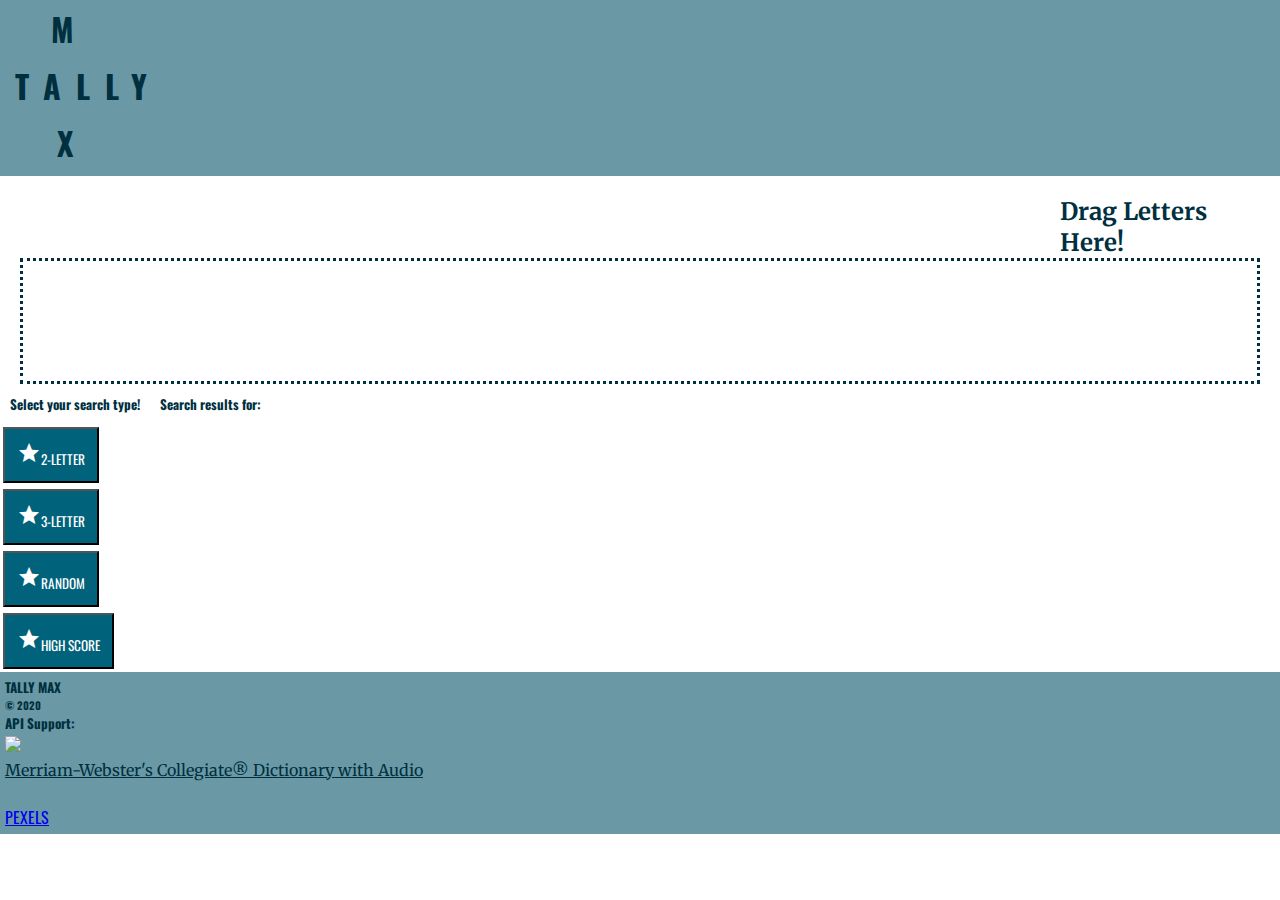
==== index.html @ f96a734f "files cleaned up" ====
<!DOCTYPE html>
<html lang="en">

<head>
    <meta charset="UTF-8">
    <meta name="viewport" content="width=device-width, initial-scale=1.0">
    <!-- Google Material Icons -->
    <link rel="stylesheet" href="https://fonts.googleapis.com/icon?family=Material+Icons">
    <!-- Materialize v0.97.3 -->
    <link rel="stylesheet" href="https://cdnjs.cloudflare.com/ajax/libs/materialize/0.97.3/css/materialize.min.css">
    <!-- Oswald Google Font -->
    <link href="https://fonts.googleapis.com/css2?family=Oswald:wght@400&display=swap" rel="stylesheet">
    <!-- Merriweather Google Font -->
    <link href="https://fonts.googleapis.com/css2?family=Merriweather:ital,wght@0,400&display=swap" rel="stylesheet">
    <link rel="stylesheet" href="./assets/css/styles.css" />
    <title>Scrabble-Word-Generator</title>
</head>

<body>
    <header>
        <div>
            <h1 class="m">M</h1>
            <h1 class="tally">TALLY</h1>
            <h1 class="x">X</h1>
        </div>
    </header>
    <!-- class="card-panel center-align row z-depth-1" -->
    <main>
        <!-- START KEYBOARD CONTAINER: includes keyboard and drop zone-->
        <div id='container' >
            <div id="keyboard" class="card horizontal">
                <div class="row container-1 sortable1">
                    <div class="col s1 letter tiles" id="a" data-letter="a"></div>
                    <div class="col s1 letter tiles" id="b" data-letter="b"></div>
                    <div class="col s1 letter tiles" id="c" data-letter="c"></div>
                    <div class="col s1 letter tiles" id="d" data-letter="d"></div>
                    <div class="col s1 letter tiles" id="e" data-letter="e"></div>
                    <div class="col s1 letter tiles" id="f" data-letter="f"></div>
                    <div class="col s1 letter tiles" id="g" data-letter="g"></div>
                    <div class="col s1 letter tiles" id="h" data-letter="h"></div>
                    <div class="col s1 letter tiles" id="i" data-letter="i"></div>
                </div>
                <div class="row container-1 sortable2">
                    <div class="col s1 letter tiles" id="j" data-letter="j"></div>
                    <div class="col s1 letter tiles" id="k" data-letter="k"></div>
                    <div class="col s1 letter tiles" id="l" data-letter="l"></div>
                    <div class="col s1 letter tiles" id="m" data-letter="m"></div>
                    <div class="col s1 letter tiles" id="n" data-letter="n"></div>
                    <div class="col s1 letter tiles" id="o" data-letter="o"></div>
                    <div class="col s1 letter tiles" id="p" data-letter="p"></div>
                    <div class="col s1 letter tiles" id="q" data-letter="q"></div>
                    <div class="col s1 letter tiles" id="r" data-letter="r"></div>
                </div>
                <div class="row container-1 sortable3">
                    <div class="col s1 letter tiles" id="s" data-letter="s"></div>
                    <div class="col s1 letter tiles" id="t" data-letter="t"></div>
                    <div class="col s1 letter tiles" id="u" data-letter="u"></div>
                    <div class="col s1 letter tiles" id="v" data-letter="v"></div>
                    <div class="col s1 letter tiles" id="w" data-letter="w"></div>
                    <div class="col s1 letter tiles" id="x" data-letter="x"></div>
                    <div class="col s1 letter tiles" id="y" data-letter="y"></div>
                    <div class="col s1 letter tiles" id="z" data-letter="z"></div>
                    <!-- <div class="col s1 letter tiles" id="empty"></div> -->
                </div>
                <div>
                    <p class="todo">Drag Letters Here!</p>
                </div>
                <div class="row container-1 dropped sortable4 space"></div>
            </div>

            <!-- START SEARCH-BUTTONS CONTAINER -->
            <div class='search-type row'>
                <h5 class='subtitle'>Select your search type!</h5>
                <div class='search center-align col s6 m3 l3'>
                    <button id="twoLetterBtn" class="waves-effect searchbtn"><i
                            class="material-icons left">grade</i>2-LETTER</button></td>
                </div>
                <div class='search center-align col s6 m3 l3'>
                    <button id="threeLetterBtn" class="waves-effect searchbtn"><i
                            class="material-icons left">grade</i>3-LETTER</button></td>
                </div>
                <div class='search center-align col s6 m3 l3'>
                    <button id="randomLetterBtn" class="waves-effect searchbtn"><i
                            class="material-icons left">grade</i>RANDOM</button></td>
                </div>
                <div class='search center-align col s6 m3 l3'>
                    <button id="highScoreBtn" class="waves-effect searchbtn"><i
                            class="material-icons left">grade</i>HIGH SCORE</button></td>
                </div>
            </div>

            <!-- START RESULTS CONTAINER: words resulting from search are listed here -->
            <div class="row">
                <div class='col valign-wrapper results-title'>
                    <h5 class='valign subtitle'>Search results for: <span id="search-content"></span></h5>
                </div>
                <ul class="collapsible popout col s12 m12 l12" id="results-container" data-collapsible='accordion'></ul>
            </div>
        </div>

        <!-- MODAL -->

        <!-- Trigger/Open The Modal -->
        <!-- <button class="btn-floating waves-effect waves-light red disabled" id="info-btn">Info</button> -->

        <!-- The Modal -->
        <div id="myModal" class="modal">
            <!-- When the user clicks the button, open the modal  -->
            <!-- <button onclick="displayImg()"></button> -->
            <!-- <span><img id="info-icon" src="assets/iconfinder_Information_Circle_4781829.png"></span> -->
            <!-- Modal content -->
            <div class="modal-content">
                <div class="modal-header">
                    <span class="close">&times;</span>
                    <h4>Powered by Pexel</h4>
                </div>
                <div class="modal-body" id="img-body">
                    <!-- <img>Image HERE</img> -->
                </div>
                <div class="modal-footer" id="ph-body">
                    <span class="close">&times;</span>
                    <h5>Photographer: </h5>
                </div>
            </div>
        </div>

        <!-- START IMAGE CONTAINER: image selected from results list by user is displayed here
        <div class="container" id="images">
            <button onclick="showImage()"></button>
        </div> -->

    </main>

    <!--  FOOTER  -->
    <footer class='page-footer'>
        <div class='row'>
            <div class='col s3 m4 l6'>
                <h5>TALLY MAX</h5>
                <h6>© 2020</h6>
            </div>
            <div class='col s9 m8 l6'>
                <h5>API Support:</h5>
                <a id='mwtext' href="https://www.dictionaryapi.com/products/api-collegiate-dictionary">
                    <img id='mwlogo' src="assets/MWLogo_LightBG_120X120_2x.png"><br />
                    Merriam-Webster's Collegiate® Dictionary with Audio</a><br />
                <a href="https://www.pexels.com/api/"><br />
                    <!-- <img id='pexelLogo' src="assets/Pexels-logo.png"> -->
                    PEXELS</a>
            </div>
        </div>
    </footer>

    <!--JavaScript at end of body for optimized loading-->

    <script type="text/javascript" src="https://code.jquery.com/jquery-2.1.1.min.js"></script>
    <script src="https://code.jquery.com/jquery-1.12.4.js"></script>
    <script src="https://code.jquery.com/ui/1.12.1/jquery-ui.js"></script>
    <script src="https://cdnjs.cloudflare.com/ajax/libs/materialize/0.97.3/js/materialize.min.js"></script>
    <script src="https://cdnjs.cloudflare.com/ajax/libs/jqueryui-touch-punch/0.2.3/jquery.ui.touch-punch.min.js"></script>
    <!-- <script type="text/javascript" src="https://www.pureexample.com/js/lib/jquery.ui.touch-punch.min.js"></script> -->
    <script src='projectSupport/smkeys.js'></script>
    <script src="assets/js/dict.js"></script>
    <script src="assets/js/script.js"></script>

</body>

</html>
---- assets/css/styles.css ----
* {
    margin: 0;
    padding: 0;
}

:root {
    --dark: #00303f;
    --dblue: #01627B;
    --lblue: #6A99A5;
    --red: #D15362ff;
    --grey:#bcbdbd;
    --keys3: #e1c596;
    --primary: 'Oswald', sans-serif;
    --secondary: 'Merriweather', serif;
}

header, footer.page-footer {
    background-color: var(--lblue);
    color: var(--dark);
    font-family: var(--primary);
    padding: 5px;
}

main {
    font-family: var(--secondary);
    color: var(--dark);
}

h1.m {
    margin: 0;
    padding: 0 0 0 46px;
}

h1.tally {
    margin: 10px;
    letter-spacing: 15px;
}

h1.x {
    margin: 0;
    padding: 0 0 5px 52px;
}

.results-list {
    font-family: var(--secondary);
    color: var(--dark);
}

li.col {
    margin: 0;
    padding: 0;
}

.collapsible-header:hover {
    color: var(--red);
    background-color: var(--grey);
}

.collapsible-header.active {
    background-color: var(--lblue);
    color: white;
    font-weight: bold;
}

div.collapsible-body {
    padding: 10px;
}

div.col.valign-wrapper {
    padding: 0;
}

.subtitle {
    font-family: var(--primary);
    color: var(--dark);
    padding: 10px;
}

button.waves-effect.searchbtn {
    background-color: var(--dblue);
    font-family: var(--primary);
    color: white;
    padding: 12px;
    margin: 3px
}

.btn-floating.waves-effect.waves-light {
    background-color: var(--red);
}

img#audio-icon {
    width: 32px;
    padding: 4px 0 0 4px;
}

img#mwlogo {
    width: 100px;
}

img#imgBtn {
    width: 32px;
    padding: 4px 0 0 4px;
}

a#mwtext {
    color: var(--dark);
    font-family: var(--secondary);
}

a#mwtext:hover {
    color: var(--red);
}

#container {
    display: flex;
    flex-wrap: wrap;
}

.space {
    border: dotted;
    border-color: var(--dark);
    margin-left: 0;
}

#keyboard {
    margin-left: 0;
    padding: 20px 20px 0 20px;
    list-style: none;
    width: 100%;
}

.tiles {
    float: left;
    -webkit-box-sizing: border-box;
    -moz-box-sizing: border-box;
    box-sizing: border-box;
    padding: 0 0.75rem;
    height: 130px;
    width: 40px;
}
.dropZone {
    background: lightgray;
}
#a {
    background-image: url("images/A.svg");
    background-size: cover;
}
#b {
    background-image: url("images/B.svg");
    background-size: cover;
}
#c {
    background-image: url("images/C.svg");
    background-size: cover;
}
#d {
    background-image: url("images/D.svg");
    background-size: cover;
}
#e {
    background-image: url("images/E.svg");
    background-size: cover;
}
#f {
    background-image: url("images/F.svg");
    background-size: cover;
}
#g {
    background-image: url("images/G.svg");
    background-size: cover;
}
#h {
    background-image: url("images/H.svg");
    background-size: cover;
}
#i {
    background-image: url("images/I.svg");
    background-size: cover;
}
#j {
    background-image: url("images/J.svg");
    background-size: cover;
}
#k {
    background-image: url("images/K.svg");
    background-size: cover;
}
#l {
    background-image: url("images/L.svg");
    background-size: cover;
}
#m {
    background-image: url("images/M.svg");
    background-size: cover;
}
#n {
    background-image: url("images/N.svg");
    background-size: cover;
}
#o {
    background-image: url("images/O.svg");
    background-size: cover;
}
#p {
    background-image: url("images/P.svg");
    background-size: cover;
}
#q {
    background-image: url("images/Q.svg");
    background-size: cover;
}
#r {
    background-image: url("images/R.svg");
    background-size: cover;
}
#s {
    background-image: url("images/S.svg");
    background-size: cover;
}
#t {
    background-image: url("images/T.svg");
    background-size: cover;
}
#u {
    background-image: url("images/U.svg");
    background-size: cover;
}
#v {
    background-image: url("images/V.svg");
    background-size: cover;
}
#w {
    background-image: url("images/W.svg");
    background-size: cover;
}
#x {
    background-image: url("images/X.svg");
    background-size: cover;
}
#y {
    background-image: url("images/Y.svg");
    background-size: cover;
}
#z {
    background-image: url("images/Z.svg");
    background-size: cover;
}
.dragging {
    border: solid 5px;
    border-color: var(--dark);
}
.gray {
    filter: grayscale(100%);
}
.dropped {
    border: dotted 3px var(--dark);
    height: 120px;
}
.drop {
    border: none;
}
.todo {
    margin: auto;
    font-size: 24px;
    font-weight: bold;
}

/* The Modal (background) */
.modal {
    display: none; /* Hidden by default */
    position: fixed; /* Stay in place */
    z-index: 2; /* Sit on top */
    padding-top: 100px; /* Location of the box */
    left: 0;
    top: 0;
    width: 100%; /* Full width */
    height: 100%; /* Full height */
    overflow: auto; /* Enable scroll if needed */
    background-color: lightgrey; /* Fallback color */
    background-color: white; /* Black w/ opacity */
  }
  
  /* Modal Content */
  .modal-content {
    position: relative;
    background-color: white;
    margin: auto;
    padding: 0;
    border: 3px solid var(--lblue);
    width: 90%;
    box-shadow: 0 4px 8px 0 rgba(0,0,0,0.2),0 6px 20px 0 rgba(0,0,0,0.19);
    -webkit-animation-name: animatetop;
    -webkit-animation-duration: 0.4s;
    animation-name: animatetop;
    animation-duration: 0.4s
  }
  
  /* Add Animation */
  @-webkit-keyframes animatetop {
    from {top:-300px; opacity:0} 
    to {top:0; opacity:1}
  }
  
  @keyframes animatetop {
    from {top:-300px; opacity:0}
    to {top:0; opacity:1}
  }
  
  /* The Close Button */
  .close {
    color: var(--lblue);
    float: right;
    font-size: 20px;
    font-weight: bold;
  }
  
  .close:hover,
  .close:focus {
    color: #000;
    text-decoration: black;
    cursor: pointer;
  }
  
  .modal-header {
    padding: 0.5px 2px;
    background-color: lightgrey;
    color: black;
  }
  
  .modal-body {padding: 80px 80px;}
  
  .modal-footer {
    padding: 0.05px 1px;
    background-color: lightgrey;
  }

/* MEDIA QUERY FOR SMALLER DESKTOP SCREENS */
@media screen and (max-width: 980px) {
    .tiles {
        height: 80px;
        border-radius: 10px;
    }
    .dropped {
        height: 80px;
    }
}

/* MEDIA QUERY FOR TABLETS */
@media screen and (max-width: 768px) {
    .tiles {
        height: 60px;
        border-radius: 0px;
    }
    .row {
        margin-bottom: 15px;
    }
    .dropped { 
        height: 60px;
    } 
}

/* MEDIA QUERY FOR MOBILE PHONES */
@media screen and (max-width: 600px) {
    .tiles {
        height: 45px;
        border-radius: 0px;
    }
    .row {
        margin-bottom: 10px;
    }
    .dropped {
        height: 45px;
    }
}

/* MEDIA QUERY FOR SMALL PHONES */
@media screen and (max-width: 360px) {
    .tiles {
        height: 25px;
        border-radius: 0px;
    }
    .row {
        margin-bottom: 5px;
    }
    .dropped {
        height: 25px;
    }
}
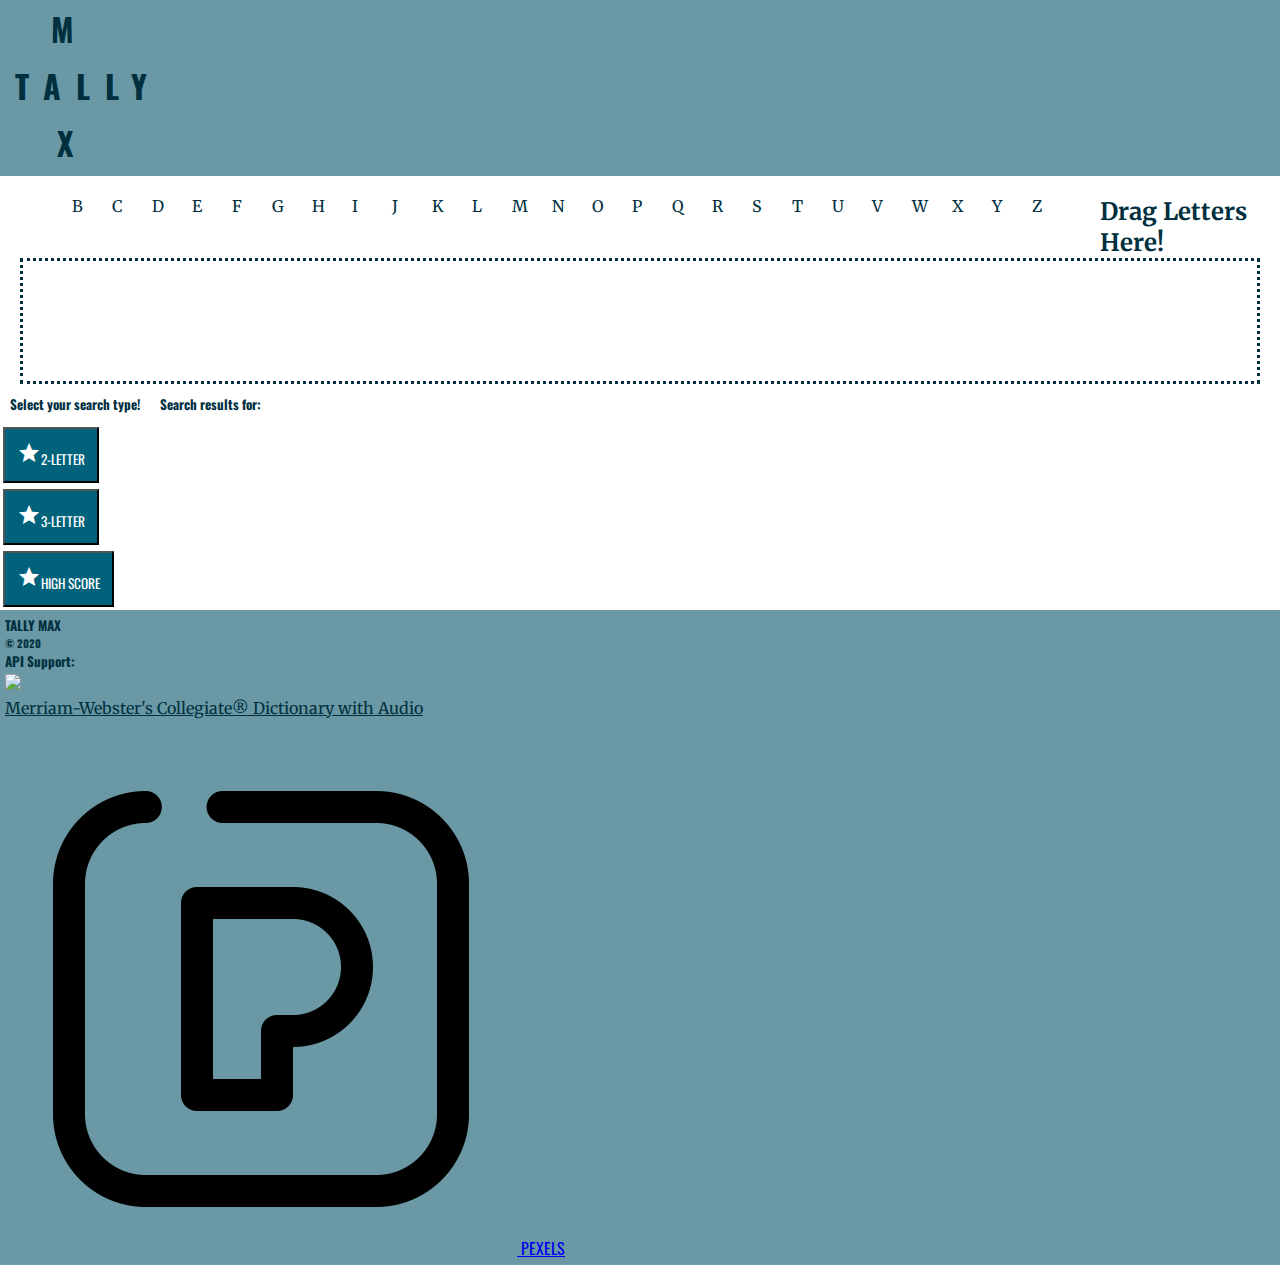
==== commit b5708764: "code check" ====
--- a/index.html
+++ b/index.html
@@ -24,69 +24,75 @@
             <h1 class="x">X</h1>
         </div>
     </header>
-    <!-- class="card-panel center-align row z-depth-1" -->
+
     <main>
         <!-- START KEYBOARD CONTAINER: includes keyboard and drop zone-->
-        <div id='container' >
-            <div id="keyboard" class="card horizontal">
+
+        <div id='container' class="card-panel center-align row z-depth-1">
+            <div id="keyboard">
                 <div class="row container-1 sortable1">
-                    <div class="col s1 letter tiles" id="a" data-letter="a"></div>
-                    <div class="col s1 letter tiles" id="b" data-letter="b"></div>
-                    <div class="col s1 letter tiles" id="c" data-letter="c"></div>
-                    <div class="col s1 letter tiles" id="d" data-letter="d"></div>
-                    <div class="col s1 letter tiles" id="e" data-letter="e"></div>
-                    <div class="col s1 letter tiles" id="f" data-letter="f"></div>
-                    <div class="col s1 letter tiles" id="g" data-letter="g"></div>
-                    <div class="col s1 letter tiles" id="h" data-letter="h"></div>
-                    <div class="col s1 letter tiles" id="i" data-letter="i"></div>
+                    <div class="col s1 letter one tiles" data-letter="a"></div>
+                    <div class="col s1 letter tiles" id="b" data-letter="b">B</div>
+                    <div class="col s1 letter tiles" id="c" data-letter="c">C</div>
+                    <div class="col s1 letter tiles" id="d" data-letter="d">D</div>
+                    <div class="col s1 letter tiles" id="e" data-letter="e">E</div>
+                    <div class="col s1 letter tiles" id="f" data-letter="f">F</div>
+                    <div class="col s1 letter tiles" id="g" data-letter="g">G</div>
+                    <div class="col s1 letter tiles" id="h" data-letter="h">H</div>
+                    <div class="col s1 letter tiles" id="i" data-letter="i">I</div>
                 </div>
                 <div class="row container-1 sortable2">
-                    <div class="col s1 letter tiles" id="j" data-letter="j"></div>
-                    <div class="col s1 letter tiles" id="k" data-letter="k"></div>
-                    <div class="col s1 letter tiles" id="l" data-letter="l"></div>
-                    <div class="col s1 letter tiles" id="m" data-letter="m"></div>
-                    <div class="col s1 letter tiles" id="n" data-letter="n"></div>
-                    <div class="col s1 letter tiles" id="o" data-letter="o"></div>
-                    <div class="col s1 letter tiles" id="p" data-letter="p"></div>
-                    <div class="col s1 letter tiles" id="q" data-letter="q"></div>
-                    <div class="col s1 letter tiles" id="r" data-letter="r"></div>
+                    <div class="col s1 letter tiles" id="j" data-letter="j">J</div>
+                    <div class="col s1 letter tiles" id="k" data-letter="k">K</div>
+                    <div class="col s1 letter tiles" id="l" data-letter="l">L</div>
+                    <div class="col s1 letter tiles" id="m" data-letter="m">M</div>
+                    <div class="col s1 letter tiles" id="n" data-letter="n">N</div>
+                    <div class="col s1 letter tiles" id="o" data-letter="o">O</div>
+                    <div class="col s1 letter tiles" id="p" data-letter="p">P</div>
+                    <div class="col s1 letter tiles" id="q" data-letter="q">Q</div>
+                    <div class="col s1 letter tiles" id="r" data-letter="r">R</div>
                 </div>
                 <div class="row container-1 sortable3">
-                    <div class="col s1 letter tiles" id="s" data-letter="s"></div>
-                    <div class="col s1 letter tiles" id="t" data-letter="t"></div>
-                    <div class="col s1 letter tiles" id="u" data-letter="u"></div>
-                    <div class="col s1 letter tiles" id="v" data-letter="v"></div>
-                    <div class="col s1 letter tiles" id="w" data-letter="w"></div>
-                    <div class="col s1 letter tiles" id="x" data-letter="x"></div>
-                    <div class="col s1 letter tiles" id="y" data-letter="y"></div>
-                    <div class="col s1 letter tiles" id="z" data-letter="z"></div>
-                    <!-- <div class="col s1 letter tiles" id="empty"></div> -->
+                    <div class="col s1 letter tiles" id="s" data-letter="s">S</div>
+                    <div class="col s1 letter tiles" id="t" data-letter="t">T</div>
+                    <div class="col s1 letter tiles" id="u" data-letter="u">U</div>
+                    <div class="col s1 letter tiles" id="v" data-letter="v">V</div>
+                    <div class="col s1 letter tiles" id="w" data-letter="w">W</div>
+                    <div class="col s1 letter tiles" id="x" data-letter="x">X</div>
+                    <div class="col s1 letter tiles" id="y" data-letter="y">Y</div>
+                    <div class="col s1 letter tiles" id="z" data-letter="z">Z</div>
+                    <div class="col s1 letter tiles" id="empty"></div>
                 </div>
                 <div>
                     <p class="todo">Drag Letters Here!</p>
                 </div>
-                <div class="row container-1 dropped sortable4 space"></div>
+                <div class="row container-1 dropped sortable4 space">
+                    <!-- <div class="col s1 letter tiles drop" id="s" data-letter="s" ></div> -->
+                    <!-- <div class="col s1 letter tiles drop" id="t" data-letter="t" ></div> -->
+                    <!-- <div class="col s1 letter tiles drop" id="u" data-letter="u" ></div> -->
+                    <!-- </div> -->
+                </div>
             </div>
 
             <!-- START SEARCH-BUTTONS CONTAINER -->
             <div class='search-type row'>
                 <h5 class='subtitle'>Select your search type!</h5>
-                <div class='search center-align col s6 m3 l3'>
+                <div class='search center-align col s12 m4 l4'>
                     <button id="twoLetterBtn" class="waves-effect searchbtn"><i
                             class="material-icons left">grade</i>2-LETTER</button></td>
                 </div>
-                <div class='search center-align col s6 m3 l3'>
+                <div class='search center-align col s12 m4 l4'>
                     <button id="threeLetterBtn" class="waves-effect searchbtn"><i
                             class="material-icons left">grade</i>3-LETTER</button></td>
                 </div>
-                <div class='search center-align col s6 m3 l3'>
+                <div class='search center-align col s12 m4 l4'>
                     <button id="randomLetterBtn" class="waves-effect searchbtn"><i
-                            class="material-icons left">grade</i>RANDOM</button></td>
+                            class="material-icons left">grade</i>HIGH SCORE</button></td>
                 </div>
-                <div class='search center-align col s6 m3 l3'>
+                <!-- <div class='search center-align col s6 m3 l3'>
                     <button id="highScoreBtn" class="waves-effect searchbtn"><i
                             class="material-icons left">grade</i>HIGH SCORE</button></td>
-                </div>
+                </div> -->
             </div>
 
             <!-- START RESULTS CONTAINER: words resulting from search are listed here -->
@@ -112,7 +118,7 @@
             <div class="modal-content">
                 <div class="modal-header">
                     <span class="close">&times;</span>
-                    <h4>Powered by Pexel</h4>
+                    <h4>Photos provided by Pexels</h4>
                 </div>
                 <div class="modal-body" id="img-body">
                     <!-- <img>Image HERE</img> -->
@@ -143,8 +149,8 @@
                 <a id='mwtext' href="https://www.dictionaryapi.com/products/api-collegiate-dictionary">
                     <img id='mwlogo' src="assets/MWLogo_LightBG_120X120_2x.png"><br />
                     Merriam-Webster's Collegiate® Dictionary with Audio</a><br />
-                <a href="https://www.pexels.com/api/"><br />
-                    <!-- <img id='pexelLogo' src="assets/Pexels-logo.png"> -->
+                <a id='ptext' href="https://www.pexels.com/api/"><br />
+                    <img id='pexelLogo' src="assets/pexels_icon.png">
                     PEXELS</a>
             </div>
         </div>
@@ -156,8 +162,7 @@
     <script src="https://code.jquery.com/jquery-1.12.4.js"></script>
     <script src="https://code.jquery.com/ui/1.12.1/jquery-ui.js"></script>
     <script src="https://cdnjs.cloudflare.com/ajax/libs/materialize/0.97.3/js/materialize.min.js"></script>
-    <script src="https://cdnjs.cloudflare.com/ajax/libs/jqueryui-touch-punch/0.2.3/jquery.ui.touch-punch.min.js"></script>
-    <!-- <script type="text/javascript" src="https://www.pureexample.com/js/lib/jquery.ui.touch-punch.min.js"></script> -->
+    <script type="text/javascript" src="http://www.pureexample.com/js/lib/jquery.ui.touch-punch.min.js"></script>
     <script src='projectSupport/smkeys.js'></script>
     <script src="assets/js/dict.js"></script>
     <script src="assets/js/script.js"></script>
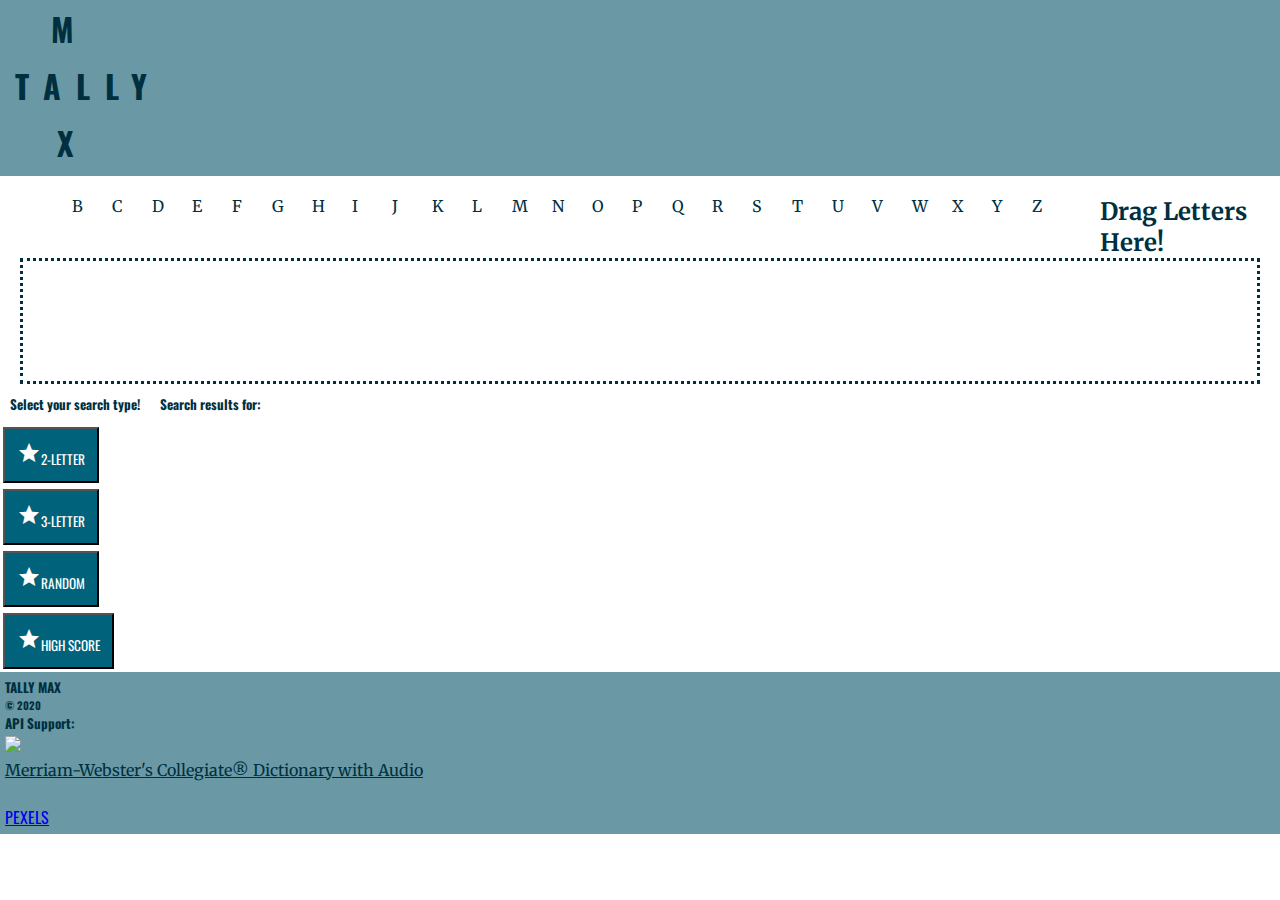
==== commit bb58e618: "two search inputs added to the modal" ====
--- a/index.html
+++ b/index.html
@@ -77,22 +77,22 @@
             <!-- START SEARCH-BUTTONS CONTAINER -->
             <div class='search-type row'>
                 <h5 class='subtitle'>Select your search type!</h5>
-                <div class='search center-align col s12 m4 l4'>
+                <div class='search center-align col s6 m3 l3'>
                     <button id="twoLetterBtn" class="waves-effect searchbtn"><i
                             class="material-icons left">grade</i>2-LETTER</button></td>
                 </div>
-                <div class='search center-align col s12 m4 l4'>
+                <div class='search center-align col s6 m3 l3'>
                     <button id="threeLetterBtn" class="waves-effect searchbtn"><i
                             class="material-icons left">grade</i>3-LETTER</button></td>
                 </div>
-                <div class='search center-align col s12 m4 l4'>
+                <div class='search center-align col s6 m3 l3'>
                     <button id="randomLetterBtn" class="waves-effect searchbtn"><i
+                            class="material-icons left">grade</i>RANDOM</button></td>
+                </div>
+                <div class='search center-align col s6 m3 l3'>
+                    <button id="highScoreBtn" class="waves-effect searchbtn"><i
                             class="material-icons left">grade</i>HIGH SCORE</button></td>
                 </div>
-                <!-- <div class='search center-align col s6 m3 l3'>
-                    <button id="highScoreBtn" class="waves-effect searchbtn"><i
-                            class="material-icons left">grade</i>HIGH SCORE</button></td>
-                </div> -->
             </div>
 
             <!-- START RESULTS CONTAINER: words resulting from search are listed here -->
@@ -118,8 +118,27 @@
             <div class="modal-content">
                 <div class="modal-header">
                     <span class="close">&times;</span>
-                    <h4>Photos provided by Pexels</h4>
+                    <h4>Powered by Pexel</h4>
                 </div>
+                <!-- -->
+
+                <div>Search: <input type="text" id="searchTerm" value="" /></div>
+
+                <button onclick="myFunction()">Search!</button>
+                <div id="response-container"></div>
+                <!--  -->
+                <div>More: <input type="text" id="srchTerm" value="" /></div>
+
+                <button onclick="searchFunction()">More!</button>
+                <div id="response-cont"></div>
+                <!--  -->
+                <!-- fetch function info pixabay -->
+                <!-- <div><input type="text" id="searchTerm" value="" /></div>
+
+                <button onclick="myFunction()">Search!</button>
+                <div id="response-container"></div> -->
+                <!-- fetch func end -->
+
                 <div class="modal-body" id="img-body">
                     <!-- <img>Image HERE</img> -->
                 </div>
@@ -149,8 +168,8 @@
                 <a id='mwtext' href="https://www.dictionaryapi.com/products/api-collegiate-dictionary">
                     <img id='mwlogo' src="assets/MWLogo_LightBG_120X120_2x.png"><br />
                     Merriam-Webster's Collegiate® Dictionary with Audio</a><br />
-                <a id='ptext' href="https://www.pexels.com/api/"><br />
-                    <img id='pexelLogo' src="assets/pexels_icon.png">
+                <a href="https://www.pexels.com/api/"><br />
+                    <!-- <img id='pexelLogo' src="assets/Pexels-logo.png"> -->
                     PEXELS</a>
             </div>
         </div>
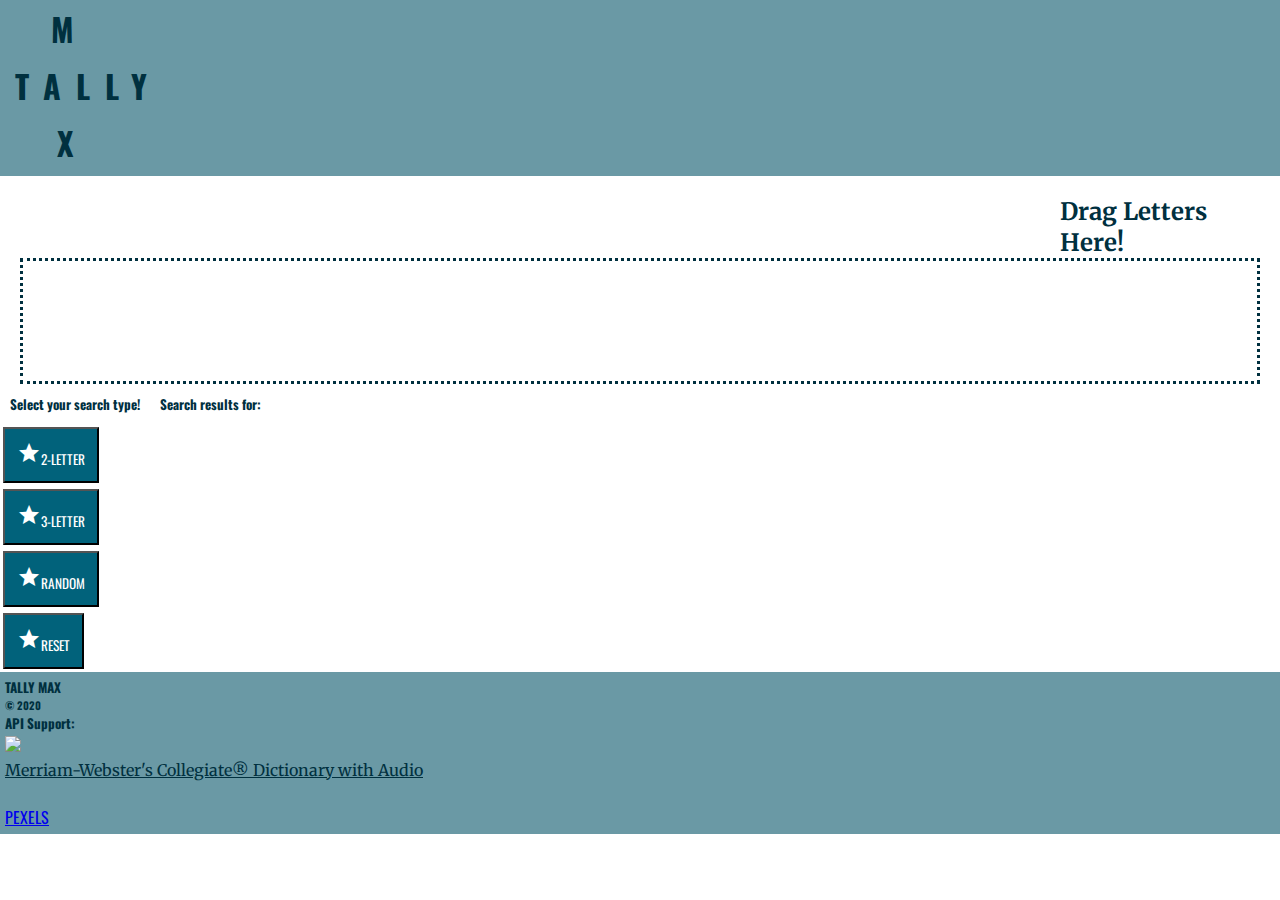
==== commit c23a34ce: "highscore btn repurposed to reset btn" ====
--- a/index.html
+++ b/index.html
@@ -24,54 +24,48 @@
             <h1 class="x">X</h1>
         </div>
     </header>
-
+    <!-- class="card-panel center-align row z-depth-1" -->
     <main>
         <!-- START KEYBOARD CONTAINER: includes keyboard and drop zone-->
-
-        <div id='container' class="card-panel center-align row z-depth-1">
-            <div id="keyboard">
+        <div id='container' >
+            <div id="keyboard" class="card horizontal">
                 <div class="row container-1 sortable1">
-                    <div class="col s1 letter one tiles" data-letter="a"></div>
-                    <div class="col s1 letter tiles" id="b" data-letter="b">B</div>
-                    <div class="col s1 letter tiles" id="c" data-letter="c">C</div>
-                    <div class="col s1 letter tiles" id="d" data-letter="d">D</div>
-                    <div class="col s1 letter tiles" id="e" data-letter="e">E</div>
-                    <div class="col s1 letter tiles" id="f" data-letter="f">F</div>
-                    <div class="col s1 letter tiles" id="g" data-letter="g">G</div>
-                    <div class="col s1 letter tiles" id="h" data-letter="h">H</div>
-                    <div class="col s1 letter tiles" id="i" data-letter="i">I</div>
+                    <div class="col s1 letter tiles" id="a" data-letter="a"></div>
+                    <div class="col s1 letter tiles" id="b" data-letter="b"></div>
+                    <div class="col s1 letter tiles" id="c" data-letter="c"></div>
+                    <div class="col s1 letter tiles" id="d" data-letter="d"></div>
+                    <div class="col s1 letter tiles" id="e" data-letter="e"></div>
+                    <div class="col s1 letter tiles" id="f" data-letter="f"></div>
+                    <div class="col s1 letter tiles" id="g" data-letter="g"></div>
+                    <div class="col s1 letter tiles" id="h" data-letter="h"></div>
+                    <div class="col s1 letter tiles" id="i" data-letter="i"></div>
                 </div>
                 <div class="row container-1 sortable2">
-                    <div class="col s1 letter tiles" id="j" data-letter="j">J</div>
-                    <div class="col s1 letter tiles" id="k" data-letter="k">K</div>
-                    <div class="col s1 letter tiles" id="l" data-letter="l">L</div>
-                    <div class="col s1 letter tiles" id="m" data-letter="m">M</div>
-                    <div class="col s1 letter tiles" id="n" data-letter="n">N</div>
-                    <div class="col s1 letter tiles" id="o" data-letter="o">O</div>
-                    <div class="col s1 letter tiles" id="p" data-letter="p">P</div>
-                    <div class="col s1 letter tiles" id="q" data-letter="q">Q</div>
-                    <div class="col s1 letter tiles" id="r" data-letter="r">R</div>
+                    <div class="col s1 letter tiles" id="j" data-letter="j"></div>
+                    <div class="col s1 letter tiles" id="k" data-letter="k"></div>
+                    <div class="col s1 letter tiles" id="l" data-letter="l"></div>
+                    <div class="col s1 letter tiles" id="m" data-letter="m"></div>
+                    <div class="col s1 letter tiles" id="n" data-letter="n"></div>
+                    <div class="col s1 letter tiles" id="o" data-letter="o"></div>
+                    <div class="col s1 letter tiles" id="p" data-letter="p"></div>
+                    <div class="col s1 letter tiles" id="q" data-letter="q"></div>
+                    <div class="col s1 letter tiles" id="r" data-letter="r"></div>
                 </div>
                 <div class="row container-1 sortable3">
-                    <div class="col s1 letter tiles" id="s" data-letter="s">S</div>
-                    <div class="col s1 letter tiles" id="t" data-letter="t">T</div>
-                    <div class="col s1 letter tiles" id="u" data-letter="u">U</div>
-                    <div class="col s1 letter tiles" id="v" data-letter="v">V</div>
-                    <div class="col s1 letter tiles" id="w" data-letter="w">W</div>
-                    <div class="col s1 letter tiles" id="x" data-letter="x">X</div>
-                    <div class="col s1 letter tiles" id="y" data-letter="y">Y</div>
-                    <div class="col s1 letter tiles" id="z" data-letter="z">Z</div>
-                    <div class="col s1 letter tiles" id="empty"></div>
+                    <div class="col s1 letter tiles" id="s" data-letter="s"></div>
+                    <div class="col s1 letter tiles" id="t" data-letter="t"></div>
+                    <div class="col s1 letter tiles" id="u" data-letter="u"></div>
+                    <div class="col s1 letter tiles" id="v" data-letter="v"></div>
+                    <div class="col s1 letter tiles" id="w" data-letter="w"></div>
+                    <div class="col s1 letter tiles" id="x" data-letter="x"></div>
+                    <div class="col s1 letter tiles" id="y" data-letter="y"></div>
+                    <div class="col s1 letter tiles" id="z" data-letter="z"></div>
+                    <!-- <div class="col s1 letter tiles" id="empty"></div> -->
                 </div>
                 <div>
                     <p class="todo">Drag Letters Here!</p>
                 </div>
-                <div class="row container-1 dropped sortable4 space">
-                    <!-- <div class="col s1 letter tiles drop" id="s" data-letter="s" ></div> -->
-                    <!-- <div class="col s1 letter tiles drop" id="t" data-letter="t" ></div> -->
-                    <!-- <div class="col s1 letter tiles drop" id="u" data-letter="u" ></div> -->
-                    <!-- </div> -->
-                </div>
+                <div class="row container-1 dropped sortable4 space"></div>
             </div>
 
             <!-- START SEARCH-BUTTONS CONTAINER -->
@@ -90,8 +84,8 @@
                             class="material-icons left">grade</i>RANDOM</button></td>
                 </div>
                 <div class='search center-align col s6 m3 l3'>
-                    <button id="highScoreBtn" class="waves-effect searchbtn"><i
-                            class="material-icons left">grade</i>HIGH SCORE</button></td>
+                    <button id="resetBtn" class="waves-effect searchbtn"><i
+                            class="material-icons left">grade</i>RESET</button></td>
                 </div>
             </div>
 
@@ -120,25 +114,6 @@
                     <span class="close">&times;</span>
                     <h4>Powered by Pexel</h4>
                 </div>
-                <!-- -->
-
-                <div>Search: <input type="text" id="searchTerm" value="" /></div>
-
-                <button onclick="myFunction()">Search!</button>
-                <div id="response-container"></div>
-                <!--  -->
-                <div>More: <input type="text" id="srchTerm" value="" /></div>
-
-                <button onclick="searchFunction()">More!</button>
-                <div id="response-cont"></div>
-                <!--  -->
-                <!-- fetch function info pixabay -->
-                <!-- <div><input type="text" id="searchTerm" value="" /></div>
-
-                <button onclick="myFunction()">Search!</button>
-                <div id="response-container"></div> -->
-                <!-- fetch func end -->
-
                 <div class="modal-body" id="img-body">
                     <!-- <img>Image HERE</img> -->
                 </div>
@@ -181,7 +156,8 @@
     <script src="https://code.jquery.com/jquery-1.12.4.js"></script>
     <script src="https://code.jquery.com/ui/1.12.1/jquery-ui.js"></script>
     <script src="https://cdnjs.cloudflare.com/ajax/libs/materialize/0.97.3/js/materialize.min.js"></script>
-    <script type="text/javascript" src="http://www.pureexample.com/js/lib/jquery.ui.touch-punch.min.js"></script>
+    <script src="https://cdnjs.cloudflare.com/ajax/libs/jqueryui-touch-punch/0.2.3/jquery.ui.touch-punch.min.js"></script>
+    <!-- <script type="text/javascript" src="https://www.pureexample.com/js/lib/jquery.ui.touch-punch.min.js"></script> -->
     <script src='projectSupport/smkeys.js'></script>
     <script src="assets/js/dict.js"></script>
     <script src="assets/js/script.js"></script>
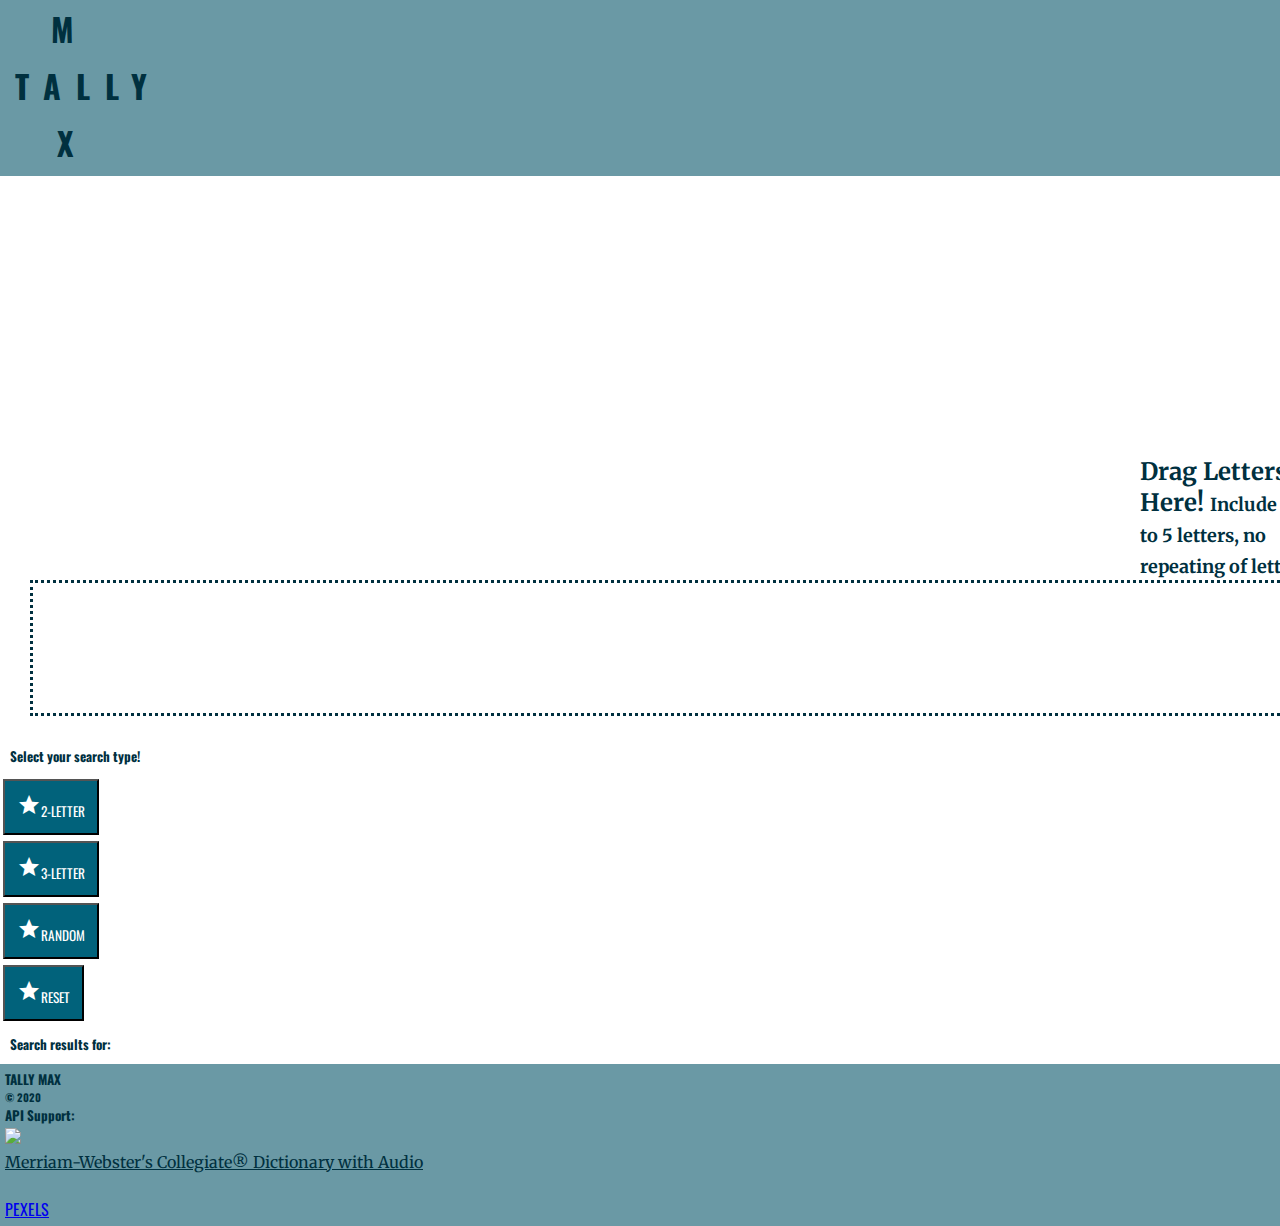
==== commit a4ec4b95: "html indented" ====
--- a/index.html
+++ b/index.html
@@ -1,20 +1,20 @@
 <!DOCTYPE html>
 <html lang="en">
 
-<head>
-    <meta charset="UTF-8">
-    <meta name="viewport" content="width=device-width, initial-scale=1.0">
-    <!-- Google Material Icons -->
-    <link rel="stylesheet" href="https://fonts.googleapis.com/icon?family=Material+Icons">
-    <!-- Materialize v0.97.3 -->
-    <link rel="stylesheet" href="https://cdnjs.cloudflare.com/ajax/libs/materialize/0.97.3/css/materialize.min.css">
-    <!-- Oswald Google Font -->
-    <link href="https://fonts.googleapis.com/css2?family=Oswald:wght@400&display=swap" rel="stylesheet">
-    <!-- Merriweather Google Font -->
-    <link href="https://fonts.googleapis.com/css2?family=Merriweather:ital,wght@0,400&display=swap" rel="stylesheet">
-    <link rel="stylesheet" href="./assets/css/styles.css" />
-    <title>Scrabble-Word-Generator</title>
-</head>
+    <head>
+        <meta charset="UTF-8">
+        <meta name="viewport" content="width=device-width, initial-scale=1.0">
+        <!-- Google Material Icons -->
+        <link rel="stylesheet" href="https://fonts.googleapis.com/icon?family=Material+Icons">
+        <!-- Materialize v0.97.3 -->
+        <link rel="stylesheet" href="https://cdnjs.cloudflare.com/ajax/libs/materialize/0.97.3/css/materialize.min.css">
+        <!-- Oswald Google Font -->
+        <link href="https://fonts.googleapis.com/css2?family=Oswald:wght@400&display=swap" rel="stylesheet">
+        <!-- Merriweather Google Font -->
+        <link href="https://fonts.googleapis.com/css2?family=Merriweather:ital,wght@0,400&display=swap" rel="stylesheet">
+        <link rel="stylesheet" href="./assets/css/styles.css" />
+        <title>Scrabble-Word-Generator</title>
+    </head>
 
 <body>
     <header>
@@ -24,13 +24,12 @@
             <h1 class="x">X</h1>
         </div>
     </header>
-    <!-- class="card-panel center-align row z-depth-1" -->
     <main>
         <!-- START KEYBOARD CONTAINER: includes keyboard and drop zone-->
         <div id='container' >
-            <div id="keyboard" class="card horizontal">
-                <div class="row container-1 sortable1">
-                    <div class="col s1 letter tiles" id="a" data-letter="a"></div>
+            <div id="keyboard" class="card horizontal container">
+                <div class="row container sortable1">
+                    <div class="col s1 letter tiles" id= "a" data-letter="a"></div>
                     <div class="col s1 letter tiles" id="b" data-letter="b"></div>
                     <div class="col s1 letter tiles" id="c" data-letter="c"></div>
                     <div class="col s1 letter tiles" id="d" data-letter="d"></div>
@@ -40,7 +39,7 @@
                     <div class="col s1 letter tiles" id="h" data-letter="h"></div>
                     <div class="col s1 letter tiles" id="i" data-letter="i"></div>
                 </div>
-                <div class="row container-1 sortable2">
+                <div class="row container sortable2">
                     <div class="col s1 letter tiles" id="j" data-letter="j"></div>
                     <div class="col s1 letter tiles" id="k" data-letter="k"></div>
                     <div class="col s1 letter tiles" id="l" data-letter="l"></div>
@@ -51,7 +50,7 @@
                     <div class="col s1 letter tiles" id="q" data-letter="q"></div>
                     <div class="col s1 letter tiles" id="r" data-letter="r"></div>
                 </div>
-                <div class="row container-1 sortable3">
+                <div class="row container sortable3">
                     <div class="col s1 letter tiles" id="s" data-letter="s"></div>
                     <div class="col s1 letter tiles" id="t" data-letter="t"></div>
                     <div class="col s1 letter tiles" id="u" data-letter="u"></div>
@@ -60,12 +59,11 @@
                     <div class="col s1 letter tiles" id="x" data-letter="x"></div>
                     <div class="col s1 letter tiles" id="y" data-letter="y"></div>
                     <div class="col s1 letter tiles" id="z" data-letter="z"></div>
-                    <!-- <div class="col s1 letter tiles" id="empty"></div> -->
                 </div>
                 <div>
-                    <p class="todo">Drag Letters Here!</p>
+                    <p class="todo row container">Drag Letters Here! <span class="instructions">Include up to 5 letters, no repeating of letters</span></p>
                 </div>
-                <div class="row container-1 dropped sortable4 space"></div>
+                <div class="row container dropped sortable4 space"></div>
             </div>
 
             <!-- START SEARCH-BUTTONS CONTAINER -->
@@ -114,6 +112,24 @@
                     <span class="close">&times;</span>
                     <h4>Powered by Pexel</h4>
                 </div>
+                <!-- -->
+
+                <div>Search: <input type="text" id="searchTerm" value="" /></div>
+
+                <button onclick="myFunction()">Search!</button>
+                <div id="response-container"></div>
+                <!--  -->
+                <div>More: <input type="text" id="srchTerm" value="" /></div>
+
+                <button onclick="searchFunction()">More!</button>
+                <div id="response-cont"></div>
+                <!--  -->
+                <!-- fetch function info pixabay -->
+                <!-- <div><input type="text" id="searchTerm" value="" /></div>
+                <button onclick="myFunction()">Search!</button>
+                <div id="response-container"></div> -->
+                <!-- fetch func end -->
+
                 <div class="modal-body" id="img-body">
                     <!-- <img>Image HERE</img> -->
                 </div>
@@ -123,11 +139,6 @@
                 </div>
             </div>
         </div>
-
-        <!-- START IMAGE CONTAINER: image selected from results list by user is displayed here
-        <div class="container" id="images">
-            <button onclick="showImage()"></button>
-        </div> -->
 
     </main>
 
@@ -157,7 +168,6 @@
     <script src="https://code.jquery.com/ui/1.12.1/jquery-ui.js"></script>
     <script src="https://cdnjs.cloudflare.com/ajax/libs/materialize/0.97.3/js/materialize.min.js"></script>
     <script src="https://cdnjs.cloudflare.com/ajax/libs/jqueryui-touch-punch/0.2.3/jquery.ui.touch-punch.min.js"></script>
-    <!-- <script type="text/javascript" src="https://www.pureexample.com/js/lib/jquery.ui.touch-punch.min.js"></script> -->
     <script src='projectSupport/smkeys.js'></script>
     <script src="assets/js/dict.js"></script>
     <script src="assets/js/script.js"></script>
--- a/assets/css/styles.css
+++ b/assets/css/styles.css
@@ -60,10 +60,15 @@
     background-color: var(--lblue);
     color: white;
     font-weight: bold;
+    letter-spacing: 1px;
 }
 
 div.collapsible-body {
     padding: 10px;
+}
+
+div.collapsible-body p {
+    padding: 5px;
 }
 
 div.col.valign-wrapper {
@@ -84,13 +89,15 @@
     margin: 3px
 }
 
+button.waves-effect.searchbtn:hover {
+    background-color: var(--red);
+}
+
 .btn-floating.waves-effect.waves-light {
     background-color: var(--red);
 }
 
 img#audio-icon {
-    width: 32px;
-    padding: 4px 0 0 4px;
 }
 
 img#mwlogo {
@@ -111,9 +118,8 @@
     color: var(--red);
 }
 
-#container {
-    display: flex;
-    flex-wrap: wrap;
+.container {
+    width: 100%;
 }
 
 .space {
@@ -124,125 +130,142 @@
 
 #keyboard {
     margin-left: 0;
-    padding: 20px 20px 0 20px;
+    padding: 20px;
     list-style: none;
-    width: 100%;
-}
-
-.tiles {
+}
+
+.tiles { 
     float: left;
     -webkit-box-sizing: border-box;
     -moz-box-sizing: border-box;
     box-sizing: border-box;
     padding: 0 0.75rem;
+    min-height: 130px;
+    margin: 0 5px 0 5px;
+    min-width: 130px;
+} 
+.dropped {
+    border: dotted 3px var(--dark);
     height: 130px;
-    width: 40px;
+    width: 100%;
+    margin: 0 0 0 10px;
+}
+.drop {
+    border: none;
+}
+.todo {
+    font-size: 24px;
+    font-weight: bold;
+    padding: 0 0 0 10px;
+}
+.instructions {
+    font-size: 18px;
 }
 .dropZone {
     background: lightgray;
 }
 #a {
-    background-image: url("images/A.svg");
-    background-size: cover;
-}
+    background-image: url("../images/A.svg");
+    background-size: cover;
+} 
 #b {
-    background-image: url("images/B.svg");
+    background-image: url("../images/B.svg");
     background-size: cover;
 }
 #c {
-    background-image: url("images/C.svg");
-    background-size: cover;
-}
+    background-image: url("../images/C.svg");
+    background-size: cover;
+} 
 #d {
-    background-image: url("images/D.svg");
+    background-image: url("../images/D.svg");
     background-size: cover;
 }
 #e {
-    background-image: url("images/E.svg");
+    background-image: url("../images/E.svg");
     background-size: cover;
 }
 #f {
-    background-image: url("images/F.svg");
+    background-image: url("../images/F.svg");
     background-size: cover;
 }
 #g {
-    background-image: url("images/G.svg");
+    background-image: url("../images/G.svg");
     background-size: cover;
 }
 #h {
-    background-image: url("images/H.svg");
+    background-image: url("../images/H.svg");
     background-size: cover;
 }
 #i {
-    background-image: url("images/I.svg");
+    background-image: url("../images/I.svg");
     background-size: cover;
 }
 #j {
-    background-image: url("images/J.svg");
+    background-image: url("../images/J.svg");
     background-size: cover;
 }
 #k {
-    background-image: url("images/K.svg");
+    background-image: url("../images/K.svg");
     background-size: cover;
 }
 #l {
-    background-image: url("images/L.svg");
+    background-image: url("../images/L.svg");
     background-size: cover;
 }
 #m {
-    background-image: url("images/M.svg");
+    background-image: url("../images/M.svg");
     background-size: cover;
 }
 #n {
-    background-image: url("images/N.svg");
+    background-image: url("../images/N.svg");
     background-size: cover;
 }
 #o {
-    background-image: url("images/O.svg");
+    background-image: url("../images/O.svg");
     background-size: cover;
 }
 #p {
-    background-image: url("images/P.svg");
+    background-image: url("../images/P.svg");
     background-size: cover;
 }
 #q {
-    background-image: url("images/Q.svg");
+    background-image: url("../images/Q.svg");
     background-size: cover;
 }
 #r {
-    background-image: url("images/R.svg");
+    background-image: url("../images/R.svg");
     background-size: cover;
 }
 #s {
-    background-image: url("images/S.svg");
+    background-image: url("../images/S.svg");
     background-size: cover;
 }
 #t {
-    background-image: url("images/T.svg");
+    background-image: url("../images/T.svg");
     background-size: cover;
 }
 #u {
-    background-image: url("images/U.svg");
+    background-image: url("../images/U.svg");
     background-size: cover;
 }
 #v {
-    background-image: url("images/V.svg");
+    background-image: url("../images/V.svg");
     background-size: cover;
 }
 #w {
-    background-image: url("images/W.svg");
+    background-image: url("../images/W.svg");
     background-size: cover;
 }
 #x {
-    background-image: url("images/X.svg");
+    background-image: url("../images/X.svg");
     background-size: cover;
 }
 #y {
-    background-image: url("images/Y.svg");
+    background-image: url("../images/Y.svg");
     background-size: cover;
 }
 #z {
-    background-image: url("images/Z.svg");
+    background-image: url("../images/Z.svg");
     background-size: cover;
 }
 .dragging {
@@ -251,25 +274,13 @@
 }
 .gray {
     filter: grayscale(100%);
-}
-.dropped {
-    border: dotted 3px var(--dark);
-    height: 120px;
-}
-.drop {
-    border: none;
-}
-.todo {
-    margin: auto;
-    font-size: 24px;
-    font-weight: bold;
 }
 
 /* The Modal (background) */
 .modal {
     display: none; /* Hidden by default */
     position: fixed; /* Stay in place */
-    z-index: 2; /* Sit on top */
+    z-index: 4; /* Sit on top */
     padding-top: 100px; /* Location of the box */
     left: 0;
     top: 0;
@@ -337,10 +348,11 @@
 /* MEDIA QUERY FOR SMALLER DESKTOP SCREENS */
 @media screen and (max-width: 980px) {
     .tiles {
-        height: 80px;
+        min-height: 80px;
+        min-width: 80px;
         border-radius: 10px;
-    }
-    .dropped {
+    } 
+    .dropped { 
         height: 80px;
     }
 }
@@ -348,9 +360,10 @@
 /* MEDIA QUERY FOR TABLETS */
 @media screen and (max-width: 768px) {
     .tiles {
-        height: 60px;
+        min-height: 60px;
+        min-width: 60px;
         border-radius: 0px;
-    }
+    } 
     .row {
         margin-bottom: 15px;
     }
@@ -362,27 +375,31 @@
 /* MEDIA QUERY FOR MOBILE PHONES */
 @media screen and (max-width: 600px) {
     .tiles {
-        height: 45px;
+        min-height: 47px;
+        min-width: 47px;
         border-radius: 0px;
+        margin: 0 5px 0 5px;
     }
     .row {
         margin-bottom: 10px;
     }
     .dropped {
-        height: 45px;
+        height: 47px;
     }
 }
 
 /* MEDIA QUERY FOR SMALL PHONES */
 @media screen and (max-width: 360px) {
     .tiles {
-        height: 25px;
+        min-height: 27px;
+        min-width: 27px;
         border-radius: 0px;
+        margin: 0 7px 0 7px;
     }
     .row {
         margin-bottom: 5px;
     }
     .dropped {
-        height: 25px;
-    }
-}
+        height: 27px;
+    }
+} 
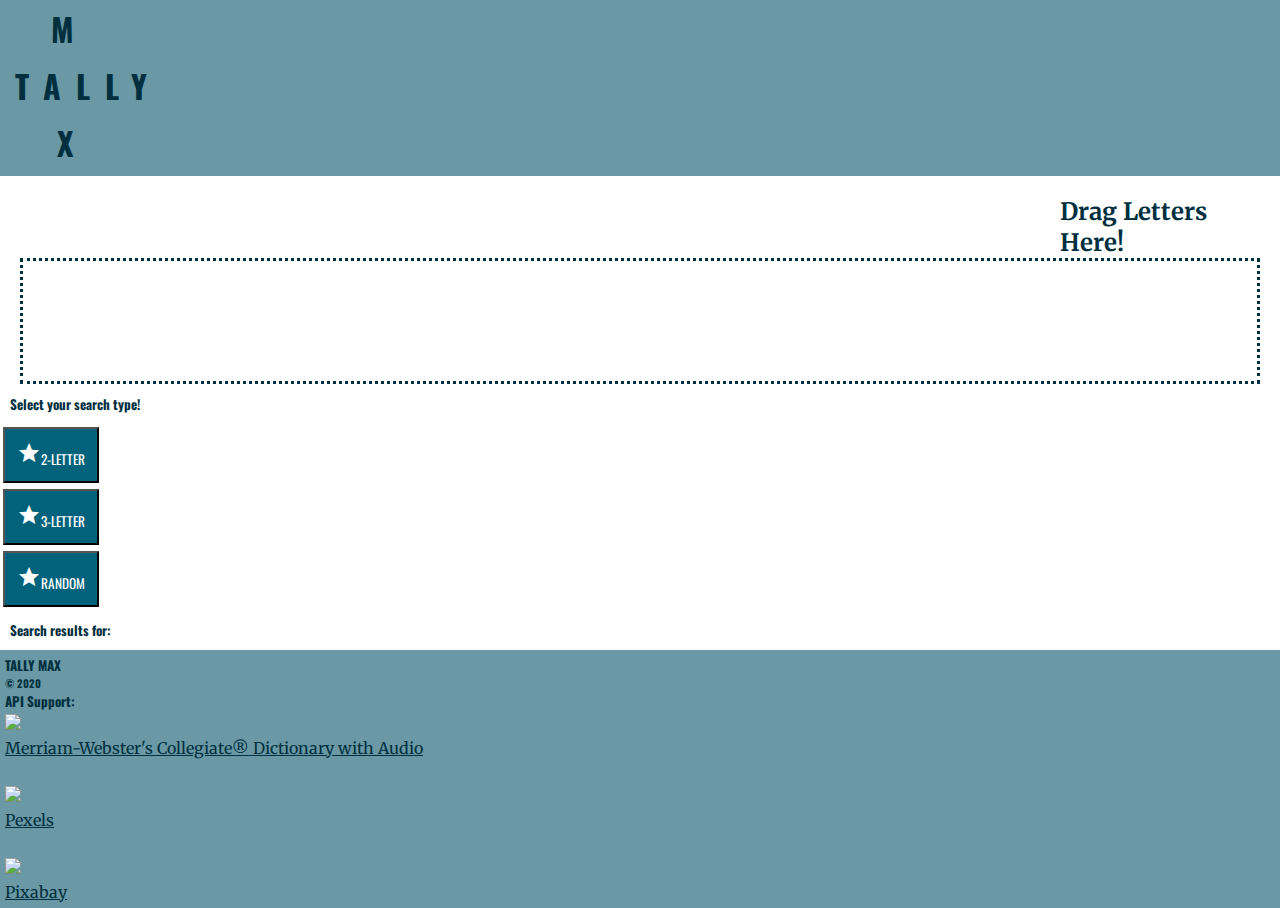
==== commit 78743d42: "all logo API updated with links in footer" ====
--- a/index.html
+++ b/index.html
@@ -1,20 +1,20 @@
 <!DOCTYPE html>
 <html lang="en">
 
-    <head>
-        <meta charset="UTF-8">
-        <meta name="viewport" content="width=device-width, initial-scale=1.0">
-        <!-- Google Material Icons -->
-        <link rel="stylesheet" href="https://fonts.googleapis.com/icon?family=Material+Icons">
-        <!-- Materialize v0.97.3 -->
-        <link rel="stylesheet" href="https://cdnjs.cloudflare.com/ajax/libs/materialize/0.97.3/css/materialize.min.css">
-        <!-- Oswald Google Font -->
-        <link href="https://fonts.googleapis.com/css2?family=Oswald:wght@400&display=swap" rel="stylesheet">
-        <!-- Merriweather Google Font -->
-        <link href="https://fonts.googleapis.com/css2?family=Merriweather:ital,wght@0,400&display=swap" rel="stylesheet">
-        <link rel="stylesheet" href="./assets/css/styles.css" />
-        <title>Scrabble-Word-Generator</title>
-    </head>
+<head>
+    <meta charset="UTF-8">
+    <meta name="viewport" content="width=device-width, initial-scale=1.0">
+    <!-- Google Material Icons -->
+    <link rel="stylesheet" href="https://fonts.googleapis.com/icon?family=Material+Icons">
+    <!-- Materialize v0.97.3 -->
+    <link rel="stylesheet" href="https://cdnjs.cloudflare.com/ajax/libs/materialize/0.97.3/css/materialize.min.css">
+    <!-- Oswald Google Font -->
+    <link href="https://fonts.googleapis.com/css2?family=Oswald:wght@400&display=swap" rel="stylesheet">
+    <!-- Merriweather Google Font -->
+    <link href="https://fonts.googleapis.com/css2?family=Merriweather:ital,wght@0,400&display=swap" rel="stylesheet">
+    <link rel="stylesheet" href="./assets/css/styles.css" />
+    <title>Scrabble-Word-Generator</title>
+</head>
 
 <body>
     <header>
@@ -24,12 +24,13 @@
             <h1 class="x">X</h1>
         </div>
     </header>
+    <!-- class="card-panel center-align row z-depth-1" -->
     <main>
         <!-- START KEYBOARD CONTAINER: includes keyboard and drop zone-->
-        <div id='container' >
-            <div id="keyboard" class="card horizontal container">
-                <div class="row container sortable1">
-                    <div class="col s1 letter tiles" id= "a" data-letter="a"></div>
+        <div id='container'>
+            <div id="keyboard" class="card horizontal">
+                <div class="row container-1 sortable1">
+                    <div class="col s1 letter tiles" id="a" data-letter="a"></div>
                     <div class="col s1 letter tiles" id="b" data-letter="b"></div>
                     <div class="col s1 letter tiles" id="c" data-letter="c"></div>
                     <div class="col s1 letter tiles" id="d" data-letter="d"></div>
@@ -39,7 +40,7 @@
                     <div class="col s1 letter tiles" id="h" data-letter="h"></div>
                     <div class="col s1 letter tiles" id="i" data-letter="i"></div>
                 </div>
-                <div class="row container sortable2">
+                <div class="row container-1 sortable2">
                     <div class="col s1 letter tiles" id="j" data-letter="j"></div>
                     <div class="col s1 letter tiles" id="k" data-letter="k"></div>
                     <div class="col s1 letter tiles" id="l" data-letter="l"></div>
@@ -50,7 +51,7 @@
                     <div class="col s1 letter tiles" id="q" data-letter="q"></div>
                     <div class="col s1 letter tiles" id="r" data-letter="r"></div>
                 </div>
-                <div class="row container sortable3">
+                <div class="row container-1 sortable3">
                     <div class="col s1 letter tiles" id="s" data-letter="s"></div>
                     <div class="col s1 letter tiles" id="t" data-letter="t"></div>
                     <div class="col s1 letter tiles" id="u" data-letter="u"></div>
@@ -59,47 +60,45 @@
                     <div class="col s1 letter tiles" id="x" data-letter="x"></div>
                     <div class="col s1 letter tiles" id="y" data-letter="y"></div>
                     <div class="col s1 letter tiles" id="z" data-letter="z"></div>
+                    <!-- <div class="col s1 letter tiles" id="empty"></div> -->
                 </div>
                 <div>
-                    <p class="todo row container">Drag Letters Here! <span class="instructions">Include up to 5 letters, no repeating of letters</span></p>
+                    <p class="todo">Drag Letters Here!</p>
                 </div>
-                <div class="row container dropped sortable4 space"></div>
+                <div class="row container-1 dropped sortable4 space"></div>
             </div>
 
             <!-- START SEARCH-BUTTONS CONTAINER -->
             <div class='search-type row'>
                 <h5 class='subtitle'>Select your search type!</h5>
-                <div class='search center-align col s6 m3 l3'>
+                <div class='search center-align col s12 m4 l4'>
                     <button id="twoLetterBtn" class="waves-effect searchbtn"><i
                             class="material-icons left">grade</i>2-LETTER</button></td>
                 </div>
-                <div class='search center-align col s6 m3 l3'>
+                <div class='search center-align col s12 m4 l4'>
                     <button id="threeLetterBtn" class="waves-effect searchbtn"><i
                             class="material-icons left">grade</i>3-LETTER</button></td>
                 </div>
-                <div class='search center-align col s6 m3 l3'>
+                <div class='search center-align col s12 m4 l4'>
                     <button id="randomLetterBtn" class="waves-effect searchbtn"><i
                             class="material-icons left">grade</i>RANDOM</button></td>
                 </div>
-                <div class='search center-align col s6 m3 l3'>
-                    <button id="resetBtn" class="waves-effect searchbtn"><i
-                            class="material-icons left">grade</i>RESET</button></td>
-                </div>
-            </div>
-
-            <!-- START RESULTS CONTAINER: words resulting from search are listed here -->
-            <div class="row">
-                <div class='col valign-wrapper results-title'>
-                    <h5 class='valign subtitle'>Search results for: <span id="search-content"></span></h5>
-                </div>
-                <ul class="collapsible popout col s12 m12 l12" id="results-container" data-collapsible='accordion'></ul>
+                <!-- <div class='search center-align col s6 m3 l3'>
+                    <button id="highScoreBtn" class="waves-effect searchbtn"><i
+                            class="material-icons left">grade</i>HIGH SCORE</button></td> -->
             </div>
         </div>
 
+        <!-- START RESULTS CONTAINER: words resulting from search are listed here -->
+        <div class="row">
+            <div class='col valign-wrapper results-title'>
+                <h5 class='valign subtitle'>Search results for: <span id="search-content"></span></h5>
+            </div>
+            <ul class="collapsible popout col s12 m12 l12" id="results-container" data-collapsible='accordion'></ul>
+        </div>
+        </div>
+
         <!-- MODAL -->
-
-        <!-- Trigger/Open The Modal -->
-        <!-- <button class="btn-floating waves-effect waves-light red disabled" id="info-btn">Info</button> -->
 
         <!-- The Modal -->
         <div id="myModal" class="modal">
@@ -108,18 +107,21 @@
             <!-- <span><img id="info-icon" src="assets/iconfinder_Information_Circle_4781829.png"></span> -->
             <!-- Modal content -->
             <div class="modal-content">
-                <div class="modal-header">
+                <!-- <div class="modal-header">
                     <span class="close">&times;</span>
                     <h4>Powered by Pexel</h4>
-                </div>
+                </div> -->
                 <!-- -->
 
-                <div>Search: <input type="text" id="searchTerm" value="" /></div>
+                <!-- <div>Search: <input type="text" id="searchTerm" value="" /></div>
 
                 <button onclick="myFunction()">Search!</button>
-                <div id="response-container"></div>
+                <div id="response-container"></div> -->
                 <!--  -->
-                <div>More: <input type="text" id="srchTerm" value="" /></div>
+                <div>
+                    <h5>Check out Pixabay for more stunning images</h5>
+                    Enter your word: <input type="text" id="srchTerm" value="" />
+                </div>
 
                 <button onclick="searchFunction()">More!</button>
                 <div id="response-cont"></div>
@@ -135,7 +137,10 @@
                 </div>
                 <div class="modal-footer" id="ph-body">
                     <span class="close">&times;</span>
-                    <h5>Photographer: </h5>
+                    <h6>Powered by Pixabay:</h6>
+                    <a href="https://pixabay.com/"><br />
+                        <img id='picabaylogo' src="assets/pixabay.logo_square.png">
+                    </a>
                 </div>
             </div>
         </div>
@@ -154,9 +159,12 @@
                 <a id='mwtext' href="https://www.dictionaryapi.com/products/api-collegiate-dictionary">
                     <img id='mwlogo' src="assets/MWLogo_LightBG_120X120_2x.png"><br />
                     Merriam-Webster's Collegiate® Dictionary with Audio</a><br />
-                <a href="https://www.pexels.com/api/"><br />
-                    <!-- <img id='pexelLogo' src="assets/Pexels-logo.png"> -->
-                    PEXELS</a>
+                <a id='pexelstext' href="https://www.pexels.com/api/"><br />
+                    <img id='pexelsLogo' src="assets/pexels_logo.png"><br />
+                    Pexels</a><br />
+                <a id='pixabaytext' href="https://pixabay.com/"><br />
+                    <img id='picabaylogo' src="assets/pixabay.logo_square.png"><br />
+                    Pixabay</a>
             </div>
         </div>
     </footer>
@@ -167,7 +175,9 @@
     <script src="https://code.jquery.com/jquery-1.12.4.js"></script>
     <script src="https://code.jquery.com/ui/1.12.1/jquery-ui.js"></script>
     <script src="https://cdnjs.cloudflare.com/ajax/libs/materialize/0.97.3/js/materialize.min.js"></script>
-    <script src="https://cdnjs.cloudflare.com/ajax/libs/jqueryui-touch-punch/0.2.3/jquery.ui.touch-punch.min.js"></script>
+    <script
+        src="https://cdnjs.cloudflare.com/ajax/libs/jqueryui-touch-punch/0.2.3/jquery.ui.touch-punch.min.js"></script>
+    <!-- <script type="text/javascript" src="https://www.pureexample.com/js/lib/jquery.ui.touch-punch.min.js"></script> -->
     <script src='projectSupport/smkeys.js'></script>
     <script src="assets/js/dict.js"></script>
     <script src="assets/js/script.js"></script>
--- a/assets/css/styles.css
+++ b/assets/css/styles.css
@@ -60,15 +60,10 @@
     background-color: var(--lblue);
     color: white;
     font-weight: bold;
-    letter-spacing: 1px;
 }
 
 div.collapsible-body {
     padding: 10px;
-}
-
-div.collapsible-body p {
-    padding: 5px;
 }
 
 div.col.valign-wrapper {
@@ -98,28 +93,33 @@
 }
 
 img#audio-icon {
-}
-
-img#mwlogo {
-    width: 100px;
-}
-
-img#imgBtn {
     width: 32px;
     padding: 4px 0 0 4px;
 }
 
-a#mwtext {
+img#mwlogo,
+img#pexelslogo,
+img#pixabaylogo {
+    width: 100px;
+}
+
+
+a#mwtext,
+a#pexelstext,
+a#pixabaytext {
     color: var(--dark);
     font-family: var(--secondary);
 }
 
-a#mwtext:hover {
+a#mwtext:hover,
+a#pexelstext:hover,
+a#pixabaytext:hover {
     color: var(--red);
 }
 
-.container {
-    width: 100%;
+#container {
+    display: flex;
+    flex-wrap: wrap;
 }
 
 .space {
@@ -130,142 +130,125 @@
 
 #keyboard {
     margin-left: 0;
-    padding: 20px;
+    padding: 20px 20px 0 20px;
     list-style: none;
-}
-
-.tiles { 
+    width: 100%;
+}
+
+.tiles {
     float: left;
     -webkit-box-sizing: border-box;
     -moz-box-sizing: border-box;
     box-sizing: border-box;
     padding: 0 0.75rem;
-    min-height: 130px;
-    margin: 0 5px 0 5px;
-    min-width: 130px;
-} 
-.dropped {
-    border: dotted 3px var(--dark);
     height: 130px;
-    width: 100%;
-    margin: 0 0 0 10px;
-}
-.drop {
-    border: none;
-}
-.todo {
-    font-size: 24px;
-    font-weight: bold;
-    padding: 0 0 0 10px;
-}
-.instructions {
-    font-size: 18px;
+    width: 40px;
 }
 .dropZone {
     background: lightgray;
 }
 #a {
-    background-image: url("../images/A.svg");
-    background-size: cover;
-} 
+    background-image: url("images/A.svg");
+    background-size: cover;
+}
 #b {
-    background-image: url("../images/B.svg");
+    background-image: url("images/B.svg");
     background-size: cover;
 }
 #c {
-    background-image: url("../images/C.svg");
-    background-size: cover;
-} 
+    background-image: url("images/C.svg");
+    background-size: cover;
+}
 #d {
-    background-image: url("../images/D.svg");
+    background-image: url("images/D.svg");
     background-size: cover;
 }
 #e {
-    background-image: url("../images/E.svg");
+    background-image: url("images/E.svg");
     background-size: cover;
 }
 #f {
-    background-image: url("../images/F.svg");
+    background-image: url("images/F.svg");
     background-size: cover;
 }
 #g {
-    background-image: url("../images/G.svg");
+    background-image: url("images/G.svg");
     background-size: cover;
 }
 #h {
-    background-image: url("../images/H.svg");
+    background-image: url("images/H.svg");
     background-size: cover;
 }
 #i {
-    background-image: url("../images/I.svg");
+    background-image: url("images/I.svg");
     background-size: cover;
 }
 #j {
-    background-image: url("../images/J.svg");
+    background-image: url("images/J.svg");
     background-size: cover;
 }
 #k {
-    background-image: url("../images/K.svg");
+    background-image: url("images/K.svg");
     background-size: cover;
 }
 #l {
-    background-image: url("../images/L.svg");
+    background-image: url("images/L.svg");
     background-size: cover;
 }
 #m {
-    background-image: url("../images/M.svg");
+    background-image: url("images/M.svg");
     background-size: cover;
 }
 #n {
-    background-image: url("../images/N.svg");
+    background-image: url("images/N.svg");
     background-size: cover;
 }
 #o {
-    background-image: url("../images/O.svg");
+    background-image: url("images/O.svg");
     background-size: cover;
 }
 #p {
-    background-image: url("../images/P.svg");
+    background-image: url("images/P.svg");
     background-size: cover;
 }
 #q {
-    background-image: url("../images/Q.svg");
+    background-image: url("images/Q.svg");
     background-size: cover;
 }
 #r {
-    background-image: url("../images/R.svg");
+    background-image: url("images/R.svg");
     background-size: cover;
 }
 #s {
-    background-image: url("../images/S.svg");
+    background-image: url("images/S.svg");
     background-size: cover;
 }
 #t {
-    background-image: url("../images/T.svg");
+    background-image: url("images/T.svg");
     background-size: cover;
 }
 #u {
-    background-image: url("../images/U.svg");
+    background-image: url("images/U.svg");
     background-size: cover;
 }
 #v {
-    background-image: url("../images/V.svg");
+    background-image: url("images/V.svg");
     background-size: cover;
 }
 #w {
-    background-image: url("../images/W.svg");
+    background-image: url("images/W.svg");
     background-size: cover;
 }
 #x {
-    background-image: url("../images/X.svg");
+    background-image: url("images/X.svg");
     background-size: cover;
 }
 #y {
-    background-image: url("../images/Y.svg");
+    background-image: url("images/Y.svg");
     background-size: cover;
 }
 #z {
-    background-image: url("../images/Z.svg");
+    background-image: url("images/Z.svg");
     background-size: cover;
 }
 .dragging {
@@ -274,6 +257,18 @@
 }
 .gray {
     filter: grayscale(100%);
+}
+.dropped {
+    border: dotted 3px var(--dark);
+    height: 120px;
+}
+.drop {
+    border: none;
+}
+.todo {
+    margin: auto;
+    font-size: 24px;
+    font-weight: bold;
 }
 
 /* The Modal (background) */
@@ -294,7 +289,7 @@
   /* Modal Content */
   .modal-content {
     position: relative;
-    background-color: white;
+    background-color: var(--grey);
     margin: auto;
     padding: 0;
     border: 3px solid var(--lblue);
@@ -306,6 +301,16 @@
     animation-duration: 0.4s
   }
   
+  img#img-icon {
+    width: 32px;
+    padding: 4px 0 0 4px;
+    color: var(--lblue);
+    background-color: var(--lblue);
+}
+
+.btn-floating.waves-effect.waves-light.img {
+    background-color: var(--lblue);
+}
   /* Add Animation */
   @-webkit-keyframes animatetop {
     from {top:-300px; opacity:0} 
@@ -345,14 +350,17 @@
     background-color: lightgrey;
   }
 
+  img#picabaylogo {
+    width: 100px;
+}
+
 /* MEDIA QUERY FOR SMALLER DESKTOP SCREENS */
 @media screen and (max-width: 980px) {
     .tiles {
-        min-height: 80px;
-        min-width: 80px;
+        height: 80px;
         border-radius: 10px;
-    } 
-    .dropped { 
+    }
+    .dropped {
         height: 80px;
     }
 }
@@ -360,10 +368,9 @@
 /* MEDIA QUERY FOR TABLETS */
 @media screen and (max-width: 768px) {
     .tiles {
-        min-height: 60px;
-        min-width: 60px;
+        height: 60px;
         border-radius: 0px;
-    } 
+    }
     .row {
         margin-bottom: 15px;
     }
@@ -375,31 +382,27 @@
 /* MEDIA QUERY FOR MOBILE PHONES */
 @media screen and (max-width: 600px) {
     .tiles {
-        min-height: 47px;
-        min-width: 47px;
+        height: 45px;
         border-radius: 0px;
-        margin: 0 5px 0 5px;
     }
     .row {
         margin-bottom: 10px;
     }
     .dropped {
-        height: 47px;
+        height: 45px;
     }
 }
 
 /* MEDIA QUERY FOR SMALL PHONES */
 @media screen and (max-width: 360px) {
     .tiles {
-        min-height: 27px;
-        min-width: 27px;
+        height: 25px;
         border-radius: 0px;
-        margin: 0 7px 0 7px;
     }
     .row {
         margin-bottom: 5px;
     }
     .dropped {
-        height: 27px;
-    }
-} 
+        height: 25px;
+    }
+}
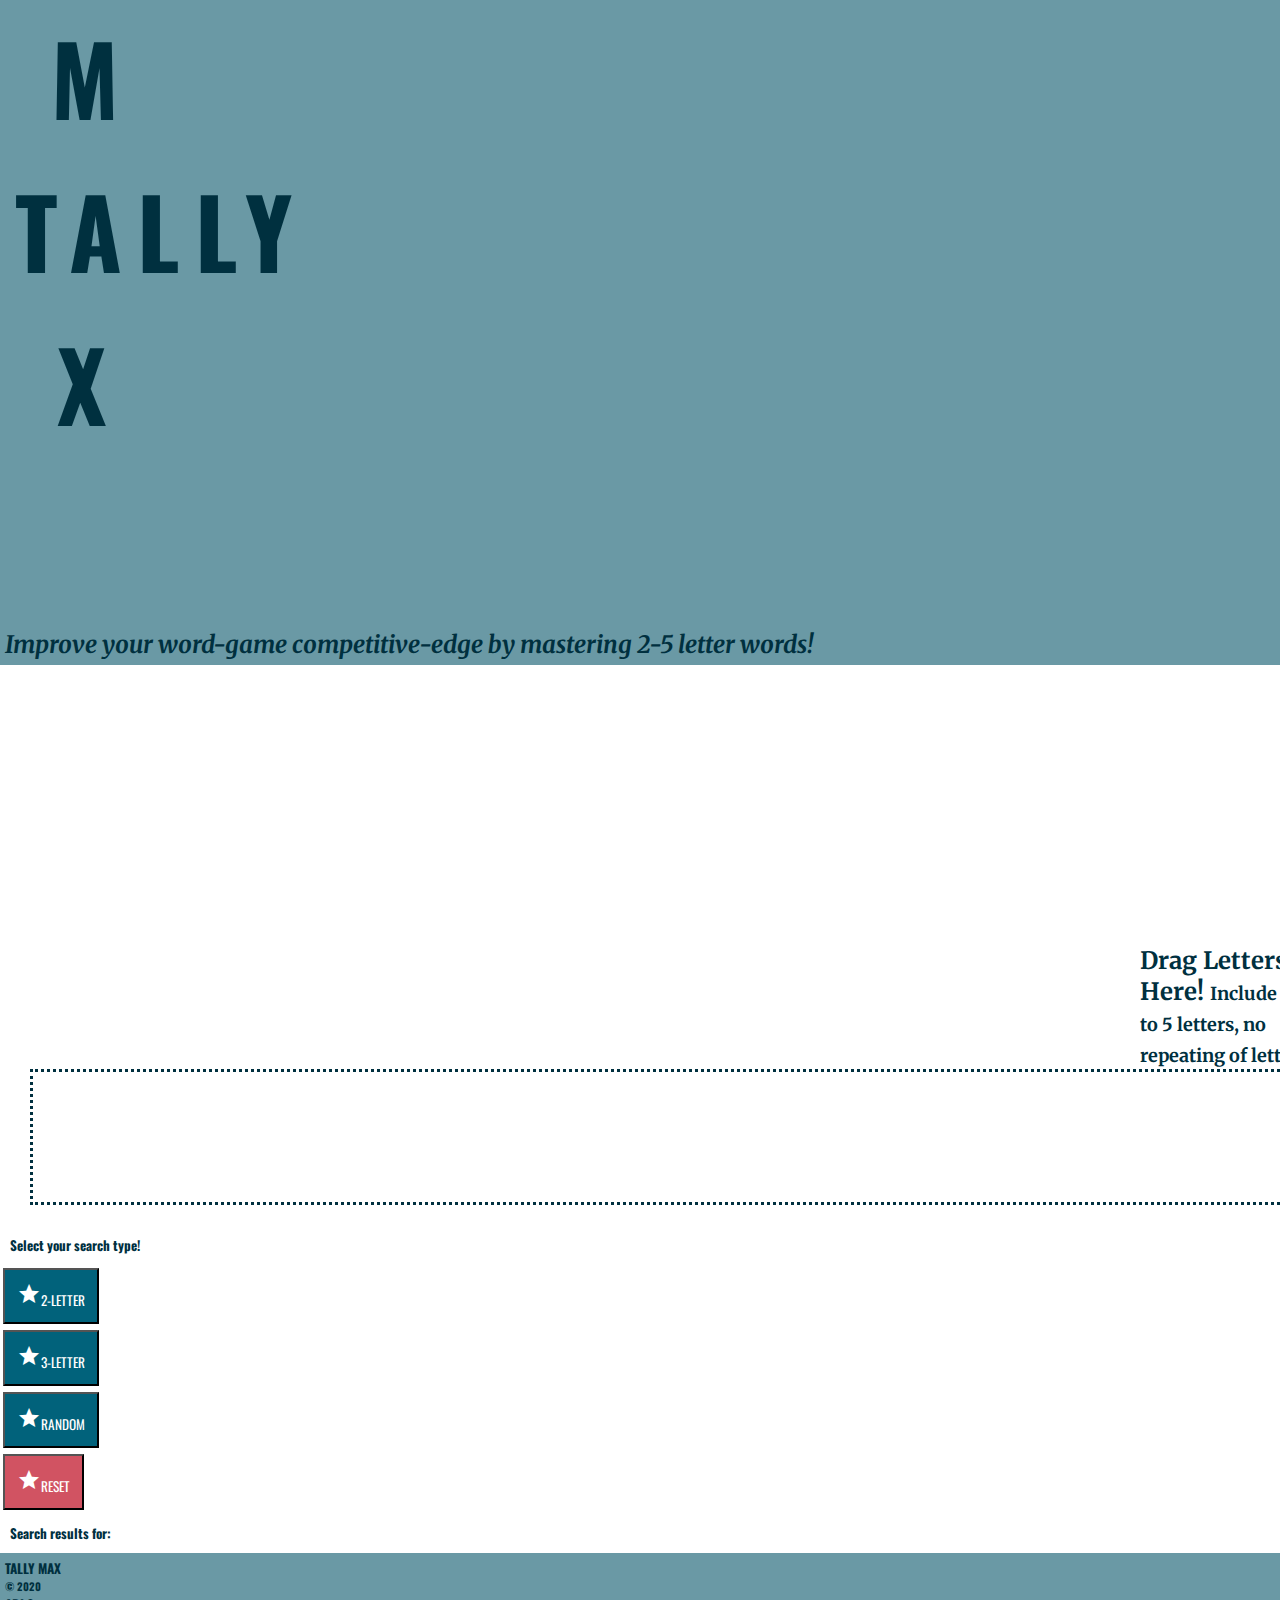
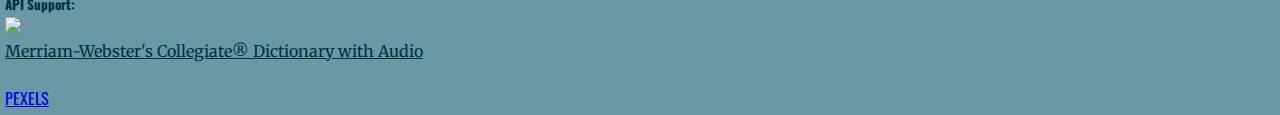
==== commit de5782cf: "Merge branch 'develop' into polishing" ====
--- a/index.html
+++ b/index.html
@@ -1,36 +1,42 @@
 <!DOCTYPE html>
 <html lang="en">
 
-<head>
-    <meta charset="UTF-8">
-    <meta name="viewport" content="width=device-width, initial-scale=1.0">
-    <!-- Google Material Icons -->
-    <link rel="stylesheet" href="https://fonts.googleapis.com/icon?family=Material+Icons">
-    <!-- Materialize v0.97.3 -->
-    <link rel="stylesheet" href="https://cdnjs.cloudflare.com/ajax/libs/materialize/0.97.3/css/materialize.min.css">
-    <!-- Oswald Google Font -->
-    <link href="https://fonts.googleapis.com/css2?family=Oswald:wght@400&display=swap" rel="stylesheet">
-    <!-- Merriweather Google Font -->
-    <link href="https://fonts.googleapis.com/css2?family=Merriweather:ital,wght@0,400&display=swap" rel="stylesheet">
-    <link rel="stylesheet" href="./assets/css/styles.css" />
-    <title>Scrabble-Word-Generator</title>
-</head>
+    <head>
+        <meta charset="UTF-8">
+        <meta name="viewport" content="width=device-width, initial-scale=1.0">
+        <!-- Google Material Icons -->
+        <link rel="stylesheet" href="https://fonts.googleapis.com/icon?family=Material+Icons">
+        <!-- Materialize v0.97.3 -->
+        <link rel="stylesheet" href="https://cdnjs.cloudflare.com/ajax/libs/materialize/0.97.3/css/materialize.min.css">
+        <!-- Oswald Google Font -->
+        <link href="https://fonts.googleapis.com/css2?family=Oswald:wght@400&display=swap" rel="stylesheet">
+        <!-- Merriweather Google Font -->
+        <link href="https://fonts.googleapis.com/css2?family=Merriweather:ital,wght@0,400&display=swap" rel="stylesheet">
+        <link rel="stylesheet" href="./assets/css/styles.css" />
+        <title>Scrabble-Word-Generator</title>
+    </head>
 
 <body>
     <header>
-        <div>
-            <h1 class="m">M</h1>
-            <h1 class="tally">TALLY</h1>
-            <h1 class="x">X</h1>
+        <div class='row header'>
+            <div class='col s12 m4 l3' id='tmax'>
+                <h1 class="m">M</h1>
+                <h1 class="tally">TALLY</h1>
+                <h1 class="x">X</h1>
+            </div>
+            <div class='col s12 m8 l9'>
+                <h6 class='headline center-align'>
+                    <i>Improve your word-game competitive-edge by mastering 2-5 letter words!</i>
+                </h6>
+            </div>
         </div>
     </header>
-    <!-- class="card-panel center-align row z-depth-1" -->
     <main>
         <!-- START KEYBOARD CONTAINER: includes keyboard and drop zone-->
-        <div id='container'>
-            <div id="keyboard" class="card horizontal">
-                <div class="row container-1 sortable1">
-                    <div class="col s1 letter tiles" id="a" data-letter="a"></div>
+        <div id='container' >
+            <div id="keyboard" class="card horizontal container">
+                <div class="row container sortable1">
+                    <div class="col s1 letter tiles" id= "a" data-letter="a"></div>
                     <div class="col s1 letter tiles" id="b" data-letter="b"></div>
                     <div class="col s1 letter tiles" id="c" data-letter="c"></div>
                     <div class="col s1 letter tiles" id="d" data-letter="d"></div>
@@ -40,7 +46,7 @@
                     <div class="col s1 letter tiles" id="h" data-letter="h"></div>
                     <div class="col s1 letter tiles" id="i" data-letter="i"></div>
                 </div>
-                <div class="row container-1 sortable2">
+                <div class="row container sortable2">
                     <div class="col s1 letter tiles" id="j" data-letter="j"></div>
                     <div class="col s1 letter tiles" id="k" data-letter="k"></div>
                     <div class="col s1 letter tiles" id="l" data-letter="l"></div>
@@ -51,7 +57,7 @@
                     <div class="col s1 letter tiles" id="q" data-letter="q"></div>
                     <div class="col s1 letter tiles" id="r" data-letter="r"></div>
                 </div>
-                <div class="row container-1 sortable3">
+                <div class="row container sortable3">
                     <div class="col s1 letter tiles" id="s" data-letter="s"></div>
                     <div class="col s1 letter tiles" id="t" data-letter="t"></div>
                     <div class="col s1 letter tiles" id="u" data-letter="u"></div>
@@ -60,45 +66,47 @@
                     <div class="col s1 letter tiles" id="x" data-letter="x"></div>
                     <div class="col s1 letter tiles" id="y" data-letter="y"></div>
                     <div class="col s1 letter tiles" id="z" data-letter="z"></div>
-                    <!-- <div class="col s1 letter tiles" id="empty"></div> -->
                 </div>
                 <div>
-                    <p class="todo">Drag Letters Here!</p>
+                    <p class="todo row container">Drag Letters Here! <span class="instructions">Include up to 5 letters, no repeating of letters</span></p>
                 </div>
-                <div class="row container-1 dropped sortable4 space"></div>
+                <div class="row container dropped sortable4 space"></div>
             </div>
 
             <!-- START SEARCH-BUTTONS CONTAINER -->
             <div class='search-type row'>
                 <h5 class='subtitle'>Select your search type!</h5>
-                <div class='search center-align col s12 m4 l4'>
+                <div class='search center-align col s6 m3 l3'>
                     <button id="twoLetterBtn" class="waves-effect searchbtn"><i
                             class="material-icons left">grade</i>2-LETTER</button></td>
                 </div>
-                <div class='search center-align col s12 m4 l4'>
+                <div class='search center-align col s6 m3 l3'>
                     <button id="threeLetterBtn" class="waves-effect searchbtn"><i
                             class="material-icons left">grade</i>3-LETTER</button></td>
                 </div>
-                <div class='search center-align col s12 m4 l4'>
+                <div class='search center-align col s6 m3 l3'>
                     <button id="randomLetterBtn" class="waves-effect searchbtn"><i
                             class="material-icons left">grade</i>RANDOM</button></td>
                 </div>
-                <!-- <div class='search center-align col s6 m3 l3'>
-                    <button id="highScoreBtn" class="waves-effect searchbtn"><i
-                            class="material-icons left">grade</i>HIGH SCORE</button></td> -->
+                <div class='search center-align col s6 m3 l3'>
+                    <button id="resetBtn" class="waves-effect searchbtn"><i
+                            class="material-icons left">grade</i>RESET</button></td>
+                </div>
+            </div>
+
+            <!-- START RESULTS CONTAINER: words resulting from search are listed here -->
+            <div class="row">
+                <div class='col valign-wrapper results-title'>
+                    <h5 class='valign subtitle'>Search results for: <span id="search-content"></span></h5>
+                </div>
+                <ul class="collapsible popout col s12 m12 l12" id="results-container" data-collapsible='accordion'></ul>
             </div>
         </div>
 
-        <!-- START RESULTS CONTAINER: words resulting from search are listed here -->
-        <div class="row">
-            <div class='col valign-wrapper results-title'>
-                <h5 class='valign subtitle'>Search results for: <span id="search-content"></span></h5>
-            </div>
-            <ul class="collapsible popout col s12 m12 l12" id="results-container" data-collapsible='accordion'></ul>
-        </div>
-        </div>
+        <!-- MODAL -->
 
-        <!-- MODAL -->
+        <!-- Trigger/Open The Modal -->
+        <!-- <button class="btn-floating waves-effect waves-light red disabled" id="info-btn">Info</button> -->
 
         <!-- The Modal -->
         <div id="myModal" class="modal">
@@ -107,21 +115,18 @@
             <!-- <span><img id="info-icon" src="assets/iconfinder_Information_Circle_4781829.png"></span> -->
             <!-- Modal content -->
             <div class="modal-content">
-                <!-- <div class="modal-header">
+                <div class="modal-header">
                     <span class="close">&times;</span>
                     <h4>Powered by Pexel</h4>
-                </div> -->
+                </div>
                 <!-- -->
 
-                <!-- <div>Search: <input type="text" id="searchTerm" value="" /></div>
+                <div>Search: <input type="text" id="searchTerm" value="" /></div>
 
                 <button onclick="myFunction()">Search!</button>
-                <div id="response-container"></div> -->
+                <div id="response-container"></div>
                 <!--  -->
-                <div>
-                    <h5>Check out Pixabay for more stunning images</h5>
-                    Enter your word: <input type="text" id="srchTerm" value="" />
-                </div>
+                <div>More: <input type="text" id="srchTerm" value="" /></div>
 
                 <button onclick="searchFunction()">More!</button>
                 <div id="response-cont"></div>
@@ -137,10 +142,7 @@
                 </div>
                 <div class="modal-footer" id="ph-body">
                     <span class="close">&times;</span>
-                    <h6>Powered by Pixabay:</h6>
-                    <a href="https://pixabay.com/"><br />
-                        <img id='picabaylogo' src="assets/pixabay.logo_square.png">
-                    </a>
+                    <h5>Photographer: </h5>
                 </div>
             </div>
         </div>
@@ -157,28 +159,21 @@
             <div class='col s9 m8 l6'>
                 <h5>API Support:</h5>
                 <a id='mwtext' href="https://www.dictionaryapi.com/products/api-collegiate-dictionary">
-                    <img id='mwlogo' src="assets/MWLogo_LightBG_120X120_2x.png"><br />
+                    <img id='mwlogo' src="assets/images/MWLogo_LightBG_120X120_2x.png"><br />
                     Merriam-Webster's Collegiate® Dictionary with Audio</a><br />
-                <a id='pexelstext' href="https://www.pexels.com/api/"><br />
-                    <img id='pexelsLogo' src="assets/pexels_logo.png"><br />
-                    Pexels</a><br />
-                <a id='pixabaytext' href="https://pixabay.com/"><br />
-                    <img id='picabaylogo' src="assets/pixabay.logo_square.png"><br />
-                    Pixabay</a>
+                <a href="https://www.pexels.com/api/"><br />
+                    <!-- <img id='pexelLogo' src="assets/Pexels-logo.png"> -->
+                    PEXELS</a>
             </div>
         </div>
     </footer>
 
     <!--JavaScript at end of body for optimized loading-->
-
     <script type="text/javascript" src="https://code.jquery.com/jquery-2.1.1.min.js"></script>
     <script src="https://code.jquery.com/jquery-1.12.4.js"></script>
     <script src="https://code.jquery.com/ui/1.12.1/jquery-ui.js"></script>
     <script src="https://cdnjs.cloudflare.com/ajax/libs/materialize/0.97.3/js/materialize.min.js"></script>
-    <script
-        src="https://cdnjs.cloudflare.com/ajax/libs/jqueryui-touch-punch/0.2.3/jquery.ui.touch-punch.min.js"></script>
-    <!-- <script type="text/javascript" src="https://www.pureexample.com/js/lib/jquery.ui.touch-punch.min.js"></script> -->
-    <script src='projectSupport/smkeys.js'></script>
+    <script src="https://cdnjs.cloudflare.com/ajax/libs/jqueryui-touch-punch/0.2.3/jquery.ui.touch-punch.min.js"></script>
     <script src="assets/js/dict.js"></script>
     <script src="assets/js/script.js"></script>
 
--- a/assets/css/styles.css
+++ b/assets/css/styles.css
@@ -21,11 +21,25 @@
     padding: 5px;
 }
 
+div.row.header {
+    margin: 0;
+}
+
+h6.headline.center-align {
+    font-family: var(--secondary);
+    font-size: 1.5rem;
+    margin: 170px auto auto auto
+}
+
 main {
     font-family: var(--secondary);
     color: var(--dark);
 }
 
+div#tmax {
+    font-size: 3rem;
+}
+
 h1.m {
     margin: 0;
     padding: 0 0 0 46px;
@@ -52,18 +66,27 @@
 }
 
 .collapsible-header:hover {
-    color: var(--red);
-    background-color: var(--grey);
+    color: white;
+    background-color: var(--dblue);
 }
 
 .collapsible-header.active {
     background-color: var(--lblue);
     color: white;
     font-weight: bold;
+    letter-spacing: 1px;
+}
+
+.collapsible-header.active:hover {
+    color: var(--red);
 }
 
 div.collapsible-body {
     padding: 10px;
+}
+
+div.collapsible-body p {
+    padding: 5px;
 }
 
 div.col.valign-wrapper {
@@ -88,38 +111,46 @@
     background-color: var(--red);
 }
 
+button#resetBtn {
+    background-color: var(--red);
+}
+
+button#resetBtn:hover {
+    background-color: var(--lblue);
+    color: var(--red);
+}
+
 .btn-floating.waves-effect.waves-light {
     background-color: var(--red);
 }
 
 img#audio-icon {
+}
+
+a.btn-floating.waves-effect.waves-light:hover {
+    background-color: var(--lblue);
+}
+
+img#mwlogo {
+    width: 100px;
+}
+
+img#imgBtn {
     width: 32px;
     padding: 4px 0 0 4px;
 }
 
-img#mwlogo,
-img#pexelslogo,
-img#pixabaylogo {
-    width: 100px;
-}
-
-
-a#mwtext,
-a#pexelstext,
-a#pixabaytext {
+a#mwtext {
     color: var(--dark);
     font-family: var(--secondary);
 }
 
-a#mwtext:hover,
-a#pexelstext:hover,
-a#pixabaytext:hover {
+a#mwtext:hover {
     color: var(--red);
 }
 
-#container {
-    display: flex;
-    flex-wrap: wrap;
+.container {
+    width: 100%;
 }
 
 .space {
@@ -130,125 +161,142 @@
 
 #keyboard {
     margin-left: 0;
-    padding: 20px 20px 0 20px;
+    padding: 20px;
     list-style: none;
-    width: 100%;
-}
-
-.tiles {
+}
+
+.tiles { 
     float: left;
     -webkit-box-sizing: border-box;
     -moz-box-sizing: border-box;
     box-sizing: border-box;
     padding: 0 0.75rem;
+    min-height: 130px;
+    margin: 0 5px 0 5px;
+    min-width: 130px;
+} 
+.dropped {
+    border: dotted 3px var(--dark);
     height: 130px;
-    width: 40px;
+    width: 100%;
+    margin: 0 0 0 10px;
+}
+.drop {
+    border: none;
+}
+.todo {
+    font-size: 24px;
+    font-weight: bold;
+    padding: 0 0 0 10px;
+}
+.instructions {
+    font-size: 18px;
 }
 .dropZone {
     background: lightgray;
 }
 #a {
-    background-image: url("images/A.svg");
-    background-size: cover;
-}
+    background-image: url("../images/A.svg");
+    background-size: cover;
+} 
 #b {
-    background-image: url("images/B.svg");
+    background-image: url("../images/B.svg");
     background-size: cover;
 }
 #c {
-    background-image: url("images/C.svg");
-    background-size: cover;
-}
+    background-image: url("../images/C.svg");
+    background-size: cover;
+} 
 #d {
-    background-image: url("images/D.svg");
+    background-image: url("../images/D.svg");
     background-size: cover;
 }
 #e {
-    background-image: url("images/E.svg");
+    background-image: url("../images/E.svg");
     background-size: cover;
 }
 #f {
-    background-image: url("images/F.svg");
+    background-image: url("../images/F.svg");
     background-size: cover;
 }
 #g {
-    background-image: url("images/G.svg");
+    background-image: url("../images/G.svg");
     background-size: cover;
 }
 #h {
-    background-image: url("images/H.svg");
+    background-image: url("../images/H.svg");
     background-size: cover;
 }
 #i {
-    background-image: url("images/I.svg");
+    background-image: url("../images/I.svg");
     background-size: cover;
 }
 #j {
-    background-image: url("images/J.svg");
+    background-image: url("../images/J.svg");
     background-size: cover;
 }
 #k {
-    background-image: url("images/K.svg");
+    background-image: url("../images/K.svg");
     background-size: cover;
 }
 #l {
-    background-image: url("images/L.svg");
+    background-image: url("../images/L.svg");
     background-size: cover;
 }
 #m {
-    background-image: url("images/M.svg");
+    background-image: url("../images/M.svg");
     background-size: cover;
 }
 #n {
-    background-image: url("images/N.svg");
+    background-image: url("../images/N.svg");
     background-size: cover;
 }
 #o {
-    background-image: url("images/O.svg");
+    background-image: url("../images/O.svg");
     background-size: cover;
 }
 #p {
-    background-image: url("images/P.svg");
+    background-image: url("../images/P.svg");
     background-size: cover;
 }
 #q {
-    background-image: url("images/Q.svg");
+    background-image: url("../images/Q.svg");
     background-size: cover;
 }
 #r {
-    background-image: url("images/R.svg");
+    background-image: url("../images/R.svg");
     background-size: cover;
 }
 #s {
-    background-image: url("images/S.svg");
+    background-image: url("../images/S.svg");
     background-size: cover;
 }
 #t {
-    background-image: url("images/T.svg");
+    background-image: url("../images/T.svg");
     background-size: cover;
 }
 #u {
-    background-image: url("images/U.svg");
+    background-image: url("../images/U.svg");
     background-size: cover;
 }
 #v {
-    background-image: url("images/V.svg");
+    background-image: url("../images/V.svg");
     background-size: cover;
 }
 #w {
-    background-image: url("images/W.svg");
+    background-image: url("../images/W.svg");
     background-size: cover;
 }
 #x {
-    background-image: url("images/X.svg");
+    background-image: url("../images/X.svg");
     background-size: cover;
 }
 #y {
-    background-image: url("images/Y.svg");
+    background-image: url("../images/Y.svg");
     background-size: cover;
 }
 #z {
-    background-image: url("images/Z.svg");
+    background-image: url("../images/Z.svg");
     background-size: cover;
 }
 .dragging {
@@ -257,18 +305,6 @@
 }
 .gray {
     filter: grayscale(100%);
-}
-.dropped {
-    border: dotted 3px var(--dark);
-    height: 120px;
-}
-.drop {
-    border: none;
-}
-.todo {
-    margin: auto;
-    font-size: 24px;
-    font-weight: bold;
 }
 
 /* The Modal (background) */
@@ -289,7 +325,7 @@
   /* Modal Content */
   .modal-content {
     position: relative;
-    background-color: var(--grey);
+    background-color: white;
     margin: auto;
     padding: 0;
     border: 3px solid var(--lblue);
@@ -301,16 +337,6 @@
     animation-duration: 0.4s
   }
   
-  img#img-icon {
-    width: 32px;
-    padding: 4px 0 0 4px;
-    color: var(--lblue);
-    background-color: var(--lblue);
-}
-
-.btn-floating.waves-effect.waves-light.img {
-    background-color: var(--lblue);
-}
   /* Add Animation */
   @-webkit-keyframes animatetop {
     from {top:-300px; opacity:0} 
@@ -350,27 +376,30 @@
     background-color: lightgrey;
   }
 
-  img#picabaylogo {
-    width: 100px;
-}
-
 /* MEDIA QUERY FOR SMALLER DESKTOP SCREENS */
 @media screen and (max-width: 980px) {
     .tiles {
-        height: 80px;
+        min-height: 80px;
+        min-width: 80px;
         border-radius: 10px;
-    }
-    .dropped {
+    } 
+    .dropped { 
         height: 80px;
     }
 }
 
 /* MEDIA QUERY FOR TABLETS */
 @media screen and (max-width: 768px) {
+    
+    h6.headline.center-align {
+        margin: 150px auto 0 auto;
+    }
+
     .tiles {
-        height: 60px;
+        min-height: 60px;
+        min-width: 60px;
         border-radius: 0px;
-    }
+    } 
     .row {
         margin-bottom: 15px;
     }
@@ -381,28 +410,43 @@
 
 /* MEDIA QUERY FOR MOBILE PHONES */
 @media screen and (max-width: 600px) {
+    
+    h6.headline.center-align {
+        margin: 10px auto;
+    }
+
     .tiles {
-        height: 45px;
+        min-height: 47px;
+        min-width: 47px;
         border-radius: 0px;
+        margin: 0 5px 0 5px;
     }
     .row {
         margin-bottom: 10px;
     }
     .dropped {
-        height: 45px;
+        height: 47px;
     }
 }
 
 /* MEDIA QUERY FOR SMALL PHONES */
 @media screen and (max-width: 360px) {
+   
+    h6.headline.center-align {
+        margin: 5px;
+        font-size: 1.3rem;
+    }
+
     .tiles {
-        height: 25px;
+        min-height: 27px;
+        min-width: 27px;
         border-radius: 0px;
+        margin: 0 7px 0 7px;
     }
     .row {
         margin-bottom: 5px;
     }
     .dropped {
-        height: 25px;
-    }
-}
+        height: 27px;
+    }
+} 
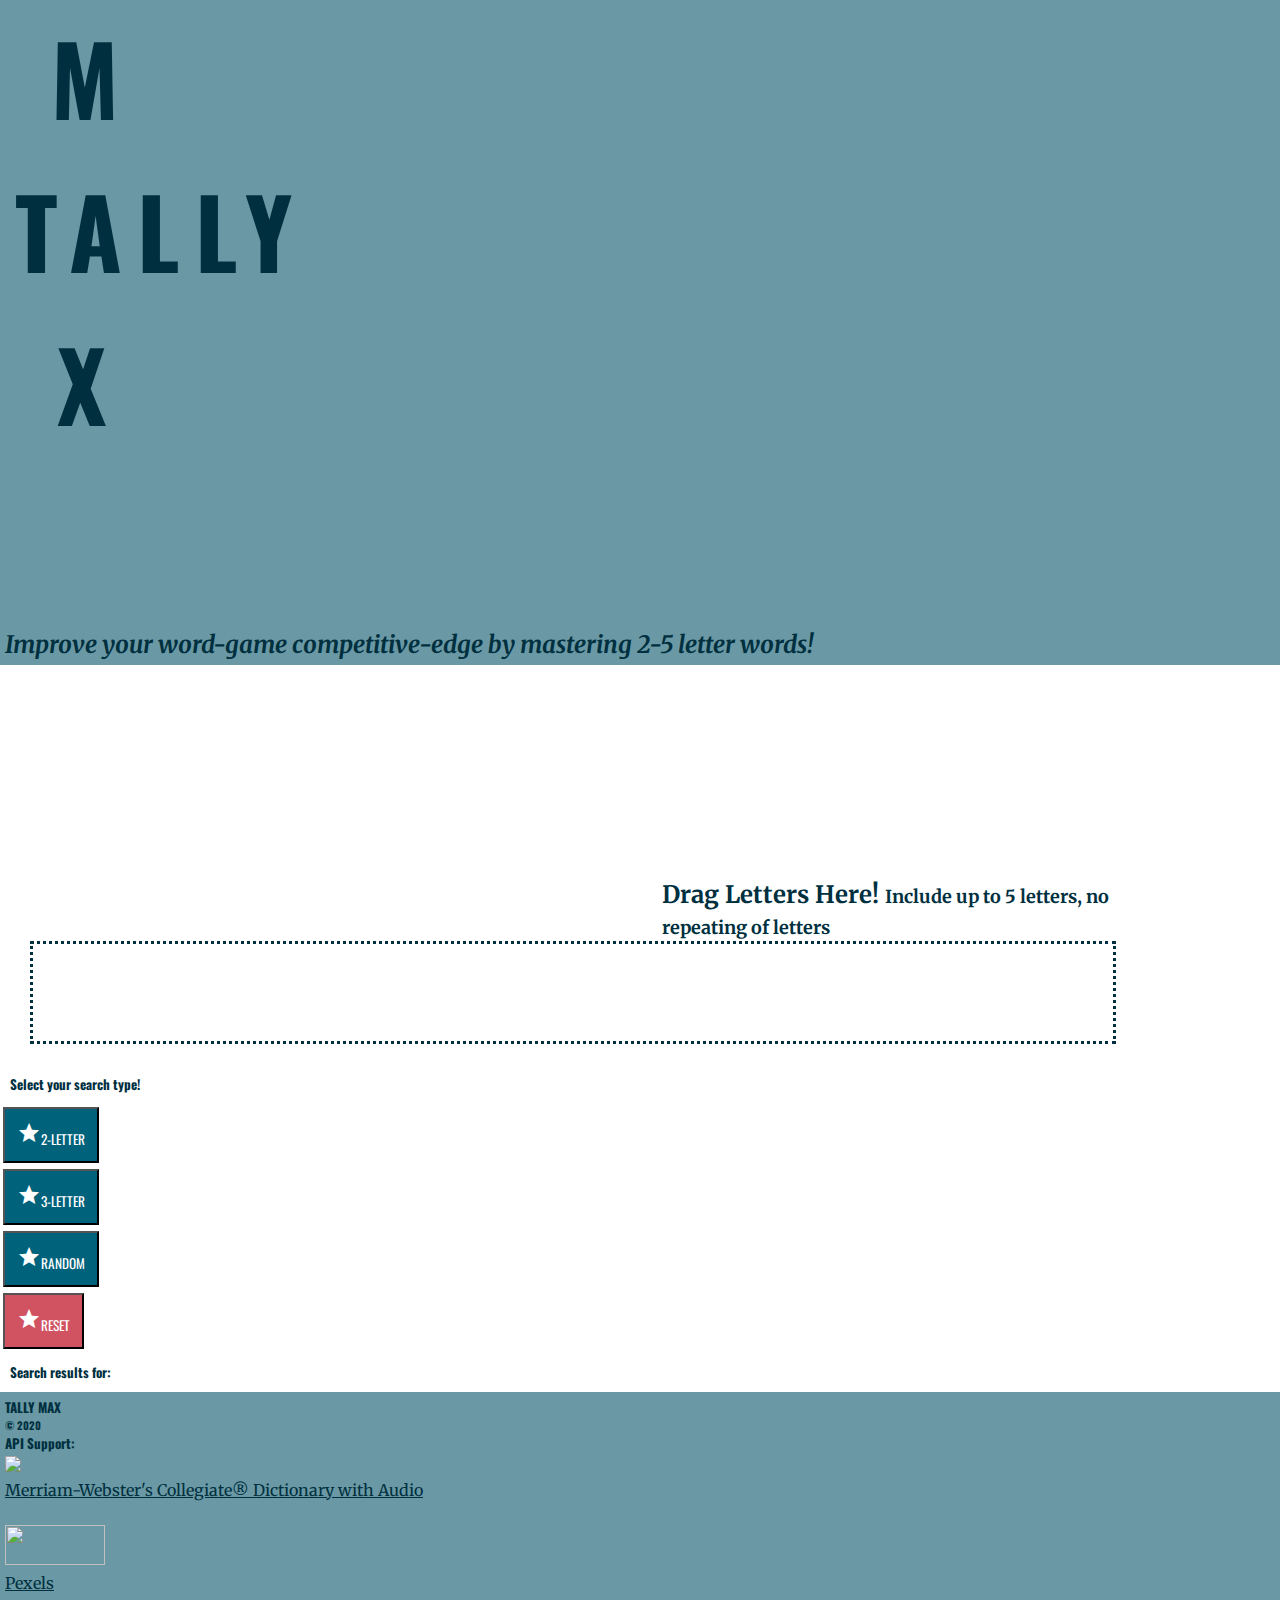
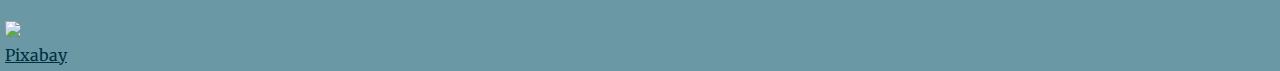
==== commit 5bc75abb: "Merge pull request #72 from jgrossh2/SMKrizan-patch-1" ====
--- a/index.html
+++ b/index.html
@@ -1,20 +1,20 @@
 <!DOCTYPE html>
 <html lang="en">
 
-    <head>
-        <meta charset="UTF-8">
-        <meta name="viewport" content="width=device-width, initial-scale=1.0">
-        <!-- Google Material Icons -->
-        <link rel="stylesheet" href="https://fonts.googleapis.com/icon?family=Material+Icons">
-        <!-- Materialize v0.97.3 -->
-        <link rel="stylesheet" href="https://cdnjs.cloudflare.com/ajax/libs/materialize/0.97.3/css/materialize.min.css">
-        <!-- Oswald Google Font -->
-        <link href="https://fonts.googleapis.com/css2?family=Oswald:wght@400&display=swap" rel="stylesheet">
-        <!-- Merriweather Google Font -->
-        <link href="https://fonts.googleapis.com/css2?family=Merriweather:ital,wght@0,400&display=swap" rel="stylesheet">
-        <link rel="stylesheet" href="./assets/css/styles.css" />
-        <title>Scrabble-Word-Generator</title>
-    </head>
+<head>
+    <meta charset="UTF-8">
+    <meta name="viewport" content="width=device-width, initial-scale=1.0">
+    <!-- Google Material Icons -->
+    <link rel="stylesheet" href="https://fonts.googleapis.com/icon?family=Material+Icons">
+    <!-- Materialize v0.97.3 -->
+    <link rel="stylesheet" href="https://cdnjs.cloudflare.com/ajax/libs/materialize/0.97.3/css/materialize.min.css">
+    <!-- Oswald Google Font -->
+    <link href="https://fonts.googleapis.com/css2?family=Oswald:wght@400&display=swap" rel="stylesheet">
+    <!-- Merriweather Google Font -->
+    <link href="https://fonts.googleapis.com/css2?family=Merriweather:ital,wght@0,400&display=swap" rel="stylesheet">
+    <link rel="stylesheet" href="./assets/css/styles.css" />
+    <title>Word-Generator</title>
+</head>
 
 <body>
     <header>
@@ -33,10 +33,10 @@
     </header>
     <main>
         <!-- START KEYBOARD CONTAINER: includes keyboard and drop zone-->
-        <div id='container' >
+        <div id='container'>
             <div id="keyboard" class="card horizontal container">
                 <div class="row container sortable1">
-                    <div class="col s1 letter tiles" id= "a" data-letter="a"></div>
+                    <div class="col s1 letter tiles" id="a" data-letter="a"></div>
                     <div class="col s1 letter tiles" id="b" data-letter="b"></div>
                     <div class="col s1 letter tiles" id="c" data-letter="c"></div>
                     <div class="col s1 letter tiles" id="d" data-letter="d"></div>
@@ -68,7 +68,8 @@
                     <div class="col s1 letter tiles" id="z" data-letter="z"></div>
                 </div>
                 <div>
-                    <p class="todo row container">Drag Letters Here! <span class="instructions">Include up to 5 letters, no repeating of letters</span></p>
+                    <p class="todo row container">Drag Letters Here! <span class="instructions">Include up to 5 letters,
+                            no repeating of letters</span></p>
                 </div>
                 <div class="row container dropped sortable4 space"></div>
             </div>
@@ -93,56 +94,35 @@
                             class="material-icons left">grade</i>RESET</button></td>
                 </div>
             </div>
+        </div>
 
-            <!-- START RESULTS CONTAINER: words resulting from search are listed here -->
-            <div class="row">
-                <div class='col valign-wrapper results-title'>
-                    <h5 class='valign subtitle'>Search results for: <span id="search-content"></span></h5>
-                </div>
-                <ul class="collapsible popout col s12 m12 l12" id="results-container" data-collapsible='accordion'></ul>
+        <!-- START RESULTS CONTAINER: words resulting from search are listed here -->
+        <div class="row">
+            <div class='col valign-wrapper results-title'>
+                <h5 class='valign subtitle'>Search results for: <span id="search-content"></span></h5>
             </div>
+            <ul class="collapsible popout col s12 m12 l12" id="results-container" data-collapsible='accordion'></ul>
+        </div>
         </div>
 
         <!-- MODAL -->
+        <div id="myModal" class="modal">
+            <div class="modal-content">
 
-        <!-- Trigger/Open The Modal -->
-        <!-- <button class="btn-floating waves-effect waves-light red disabled" id="info-btn">Info</button> -->
-
-        <!-- The Modal -->
-        <div id="myModal" class="modal">
-            <!-- When the user clicks the button, open the modal  -->
-            <!-- <button onclick="displayImg()"></button> -->
-            <!-- <span><img id="info-icon" src="assets/iconfinder_Information_Circle_4781829.png"></span> -->
-            <!-- Modal content -->
-            <div class="modal-content">
-                <div class="modal-header">
-                    <span class="close">&times;</span>
-                    <h4>Powered by Pexel</h4>
+                <!-- Pixabay image search -->
+                <div>
+                    <h5>Check out Pixabay for more stunning images</h5>
+                    Enter your word: <input type="text" id="srchTerm" value="" />
                 </div>
-                <!-- -->
-
-                <div>Search: <input type="text" id="searchTerm" value="" /></div>
-
-                <button onclick="myFunction()">Search!</button>
-                <div id="response-container"></div>
-                <!--  -->
-                <div>More: <input type="text" id="srchTerm" value="" /></div>
-
-                <button onclick="searchFunction()">More!</button>
+                <button onclick="searchFunction()">More Images!</button>
                 <div id="response-cont"></div>
-                <!--  -->
-                <!-- fetch function info pixabay -->
-                <!-- <div><input type="text" id="searchTerm" value="" /></div>
-                <button onclick="myFunction()">Search!</button>
-                <div id="response-container"></div> -->
-                <!-- fetch func end -->
-
-                <div class="modal-body" id="img-body">
-                    <!-- <img>Image HERE</img> -->
-                </div>
+                <div class="modal-body" id="img-body"></div>
                 <div class="modal-footer" id="ph-body">
                     <span class="close">&times;</span>
-                    <h5>Photographer: </h5>
+                    <h6>Powered by Pixabay:</h6>
+                    <a href="https://pixabay.com/"><br />
+                        <img id='pixabaylogo' src="assets/images/logo_pixabay.png">
+                    </a>
                 </div>
             </div>
         </div>
@@ -161,9 +141,12 @@
                 <a id='mwtext' href="https://www.dictionaryapi.com/products/api-collegiate-dictionary">
                     <img id='mwlogo' src="assets/images/MWLogo_LightBG_120X120_2x.png"><br />
                     Merriam-Webster's Collegiate® Dictionary with Audio</a><br />
-                <a href="https://www.pexels.com/api/"><br />
-                    <!-- <img id='pexelLogo' src="assets/Pexels-logo.png"> -->
-                    PEXELS</a>
+                <a id='pexelstext' href="https://www.pexels.com/api/"><br />
+                    <img id='pexelsLogo' src="assets/images/pexels.png"><br />
+                    Pexels</a><br />
+                <a id='pixabaytext' href="https://pixabay.com/"><br />
+                    <img id='pixabaylogo' src="assets/images/logo_pixabay.png"><br />
+                    Pixabay</a>
             </div>
         </div>
     </footer>
@@ -173,10 +156,11 @@
     <script src="https://code.jquery.com/jquery-1.12.4.js"></script>
     <script src="https://code.jquery.com/ui/1.12.1/jquery-ui.js"></script>
     <script src="https://cdnjs.cloudflare.com/ajax/libs/materialize/0.97.3/js/materialize.min.js"></script>
-    <script src="https://cdnjs.cloudflare.com/ajax/libs/jqueryui-touch-punch/0.2.3/jquery.ui.touch-punch.min.js"></script>
+    <script
+        src="https://cdnjs.cloudflare.com/ajax/libs/jqueryui-touch-punch/0.2.3/jquery.ui.touch-punch.min.js"></script>
     <script src="assets/js/dict.js"></script>
     <script src="assets/js/script.js"></script>
 
 </body>
 
-</html>+</html>
--- a/assets/css/styles.css
+++ b/assets/css/styles.css
@@ -124,33 +124,35 @@
     background-color: var(--red);
 }
 
-img#audio-icon {
-}
-
 a.btn-floating.waves-effect.waves-light:hover {
     background-color: var(--lblue);
 }
 
-img#mwlogo {
+img#mwlogo,
+img#pexelslogo,
+img#pixabaylogo {
     width: 100px;
 }
 
-img#imgBtn {
-    width: 32px;
-    padding: 4px 0 0 4px;
-}
-
-a#mwtext {
+
+a#mwtext,
+a#pexelstext,
+a#pixabaytext {
     color: var(--dark);
     font-family: var(--secondary);
 }
 
-a#mwtext:hover {
+a#mwtext:hover,
+a#pexelstext:hover,
+a#pixabaytext:hover {
     color: var(--red);
 }
-
+#pexelsLogo {
+    width: 100px;
+    height: 40px;
+}
 .container {
-    width: 100%;
+    width: 1080px;
 }
 
 .space {
@@ -171,13 +173,13 @@
     -moz-box-sizing: border-box;
     box-sizing: border-box;
     padding: 0 0.75rem;
-    min-height: 130px;
+    min-height: 97px;
     margin: 0 5px 0 5px;
-    min-width: 130px;
+    min-width: 97px;
 } 
 .dropped {
     border: dotted 3px var(--dark);
-    height: 130px;
+    height: 97px;
     width: 100%;
     margin: 0 0 0 10px;
 }
@@ -302,9 +304,6 @@
 .dragging {
     border: solid 5px;
     border-color: var(--dark);
-}
-.gray {
-    filter: grayscale(100%);
 }
 
 /* The Modal (background) */
@@ -320,12 +319,12 @@
     overflow: auto; /* Enable scroll if needed */
     background-color: lightgrey; /* Fallback color */
     background-color: white; /* Black w/ opacity */
-  }
-  
-  /* Modal Content */
-  .modal-content {
+}
+  
+/* Modal Content */
+.modal-content {
     position: relative;
-    background-color: white;
+    background-color: var(--grey);
     margin: auto;
     padding: 0;
     border: 3px solid var(--lblue);
@@ -335,100 +334,193 @@
     -webkit-animation-duration: 0.4s;
     animation-name: animatetop;
     animation-duration: 0.4s
-  }
-  
-  /* Add Animation */
-  @-webkit-keyframes animatetop {
+}
+button {
+    background-color: lightgrey;
+}
+
+img#img-icon {
+    width: 32px;
+    padding: 4px 0 0 4px;
+    color: var(--lblue);
+    background-color: var(--lblue);
+}
+
+.btn-floating.waves-effect.waves-light.img {
+    background-color: var(--lblue);
+}
+  
+/* Add Animation */
+@-webkit-keyframes animatetop {
     from {top:-300px; opacity:0} 
     to {top:0; opacity:1}
-  }
-  
-  @keyframes animatetop {
+}
+  
+@keyframes animatetop {
     from {top:-300px; opacity:0}
     to {top:0; opacity:1}
-  }
-  
-  /* The Close Button */
-  .close {
+}
+  
+/* The Close Button */
+.close {
     color: var(--lblue);
     float: right;
     font-size: 20px;
     font-weight: bold;
-  }
-  
-  .close:hover,
-  .close:focus {
+}
+  
+.close:hover,
+.close:focus {
     color: #000;
     text-decoration: black;
     cursor: pointer;
-  }
-  
-  .modal-header {
+}
+
+.modal-header {
     padding: 0.5px 2px;
     background-color: lightgrey;
     color: black;
-  }
-  
-  .modal-body {padding: 80px 80px;}
-  
-  .modal-footer {
+}
+  
+.modal-body {
+    padding: 80px 80px;
+}
+  
+.modal-footer {
     padding: 0.05px 1px;
     background-color: lightgrey;
-  }
-
+}
+.modal .modal-footer {
+    background-color: lightgrey;
+    height: 190px;
+    width: 10%;
+}
 /* MEDIA QUERY FOR SMALLER DESKTOP SCREENS */
-@media screen and (max-width: 980px) {
-    .tiles {
-        min-height: 80px;
-        min-width: 80px;
+@media screen and (max-width: 1080px) {
+    h6.headline.center-align {
+        margin: 170px auto 0 auto;
+    }
+    .tiles {
+        min-height: 85px;
+        min-width: 85px;
         border-radius: 10px;
     } 
     .dropped { 
-        height: 80px;
+        height: 85px;
+    }
+    .container {
+        width: 100%;
+    }
+}
+/* MEDIA QUERY FOR SMALLER DESKTOP SCREENS */
+@media screen and (max-width: 848px) {
+    h6.headline.center-align {
+        margin: 170px auto 0 auto;
+    }
+    .tiles {
+        min-height: 66px;
+        min-width: 66px;
+        border-radius: 10px;
+    } 
+    .dropped { 
+        height: 66px;
     }
 }
 
 /* MEDIA QUERY FOR TABLETS */
-@media screen and (max-width: 768px) {
+@media screen and (max-width: 684px) {
     
     h6.headline.center-align {
-        margin: 150px auto 0 auto;
-    }
-
-    .tiles {
-        min-height: 60px;
-        min-width: 60px;
+        margin: 170px auto 0 auto;
+    }
+    .tiles {
+        min-height: 53px;
+        min-width: 53px;
         border-radius: 0px;
     } 
     .row {
         margin-bottom: 15px;
     }
     .dropped { 
-        height: 60px;
+        height: 53px;
     } 
-}
-
+    .todo {
+        font-size: 16px;
+        padding: 0px;
+    }
+    .instructions {
+        font-size: 14px;
+    }
+}
 /* MEDIA QUERY FOR MOBILE PHONES */
-@media screen and (max-width: 600px) {
+@media screen and (max-width: 566px) {
     
     h6.headline.center-align {
-        margin: 10px auto;
-    }
-
-    .tiles {
-        min-height: 47px;
-        min-width: 47px;
+        margin: 10px auto 0 auto;
+    }
+    .tiles {
+        min-height: 43px;
+        min-width: 43px;
         border-radius: 0px;
-        margin: 0 5px 0 5px;
     }
     .row {
         margin-bottom: 10px;
     }
     .dropped {
-        height: 47px;
-    }
-}
-
+        height: 43px;
+    }
+    .todo {
+        font-size: 14px;
+        padding: 0px;
+    }
+    .instructions {
+        font-size: 12px;
+    }
+}
+
+@media screen and (max-width: 473px) {
+    h6.headline.center-align {
+        margin: 10px auto;
+    }
+
+    .tiles {
+        min-height: 36px;
+        min-width: 36px;
+        border-radius: 0px;
+    }
+    .row {
+        margin-bottom: 10px;
+    }
+    .dropped {
+        height: 36px;
+    }
+    .todo {
+        font-size: 10px;
+        padding: 0px;
+    }
+    .instructions {
+        font-size: 10px;
+    }
+}
+/* MEDIA QUERY FOR MOBILE PHONES */
+@media screen and (max-width: 409px) {
+    
+    h6.headline.center-align {
+        margin: 10px auto;
+    }
+
+    .tiles {
+        min-height: 30px;
+        min-width: 30px;
+        border-radius: 0px;
+    }
+    .row {
+        margin-bottom: 10px;
+    }
+    .dropped {
+        height: 30px;
+    }
+}
 /* MEDIA QUERY FOR SMALL PHONES */
 @media screen and (max-width: 360px) {
    
@@ -449,4 +541,5 @@
     .dropped {
         height: 27px;
     }
+
 } 
